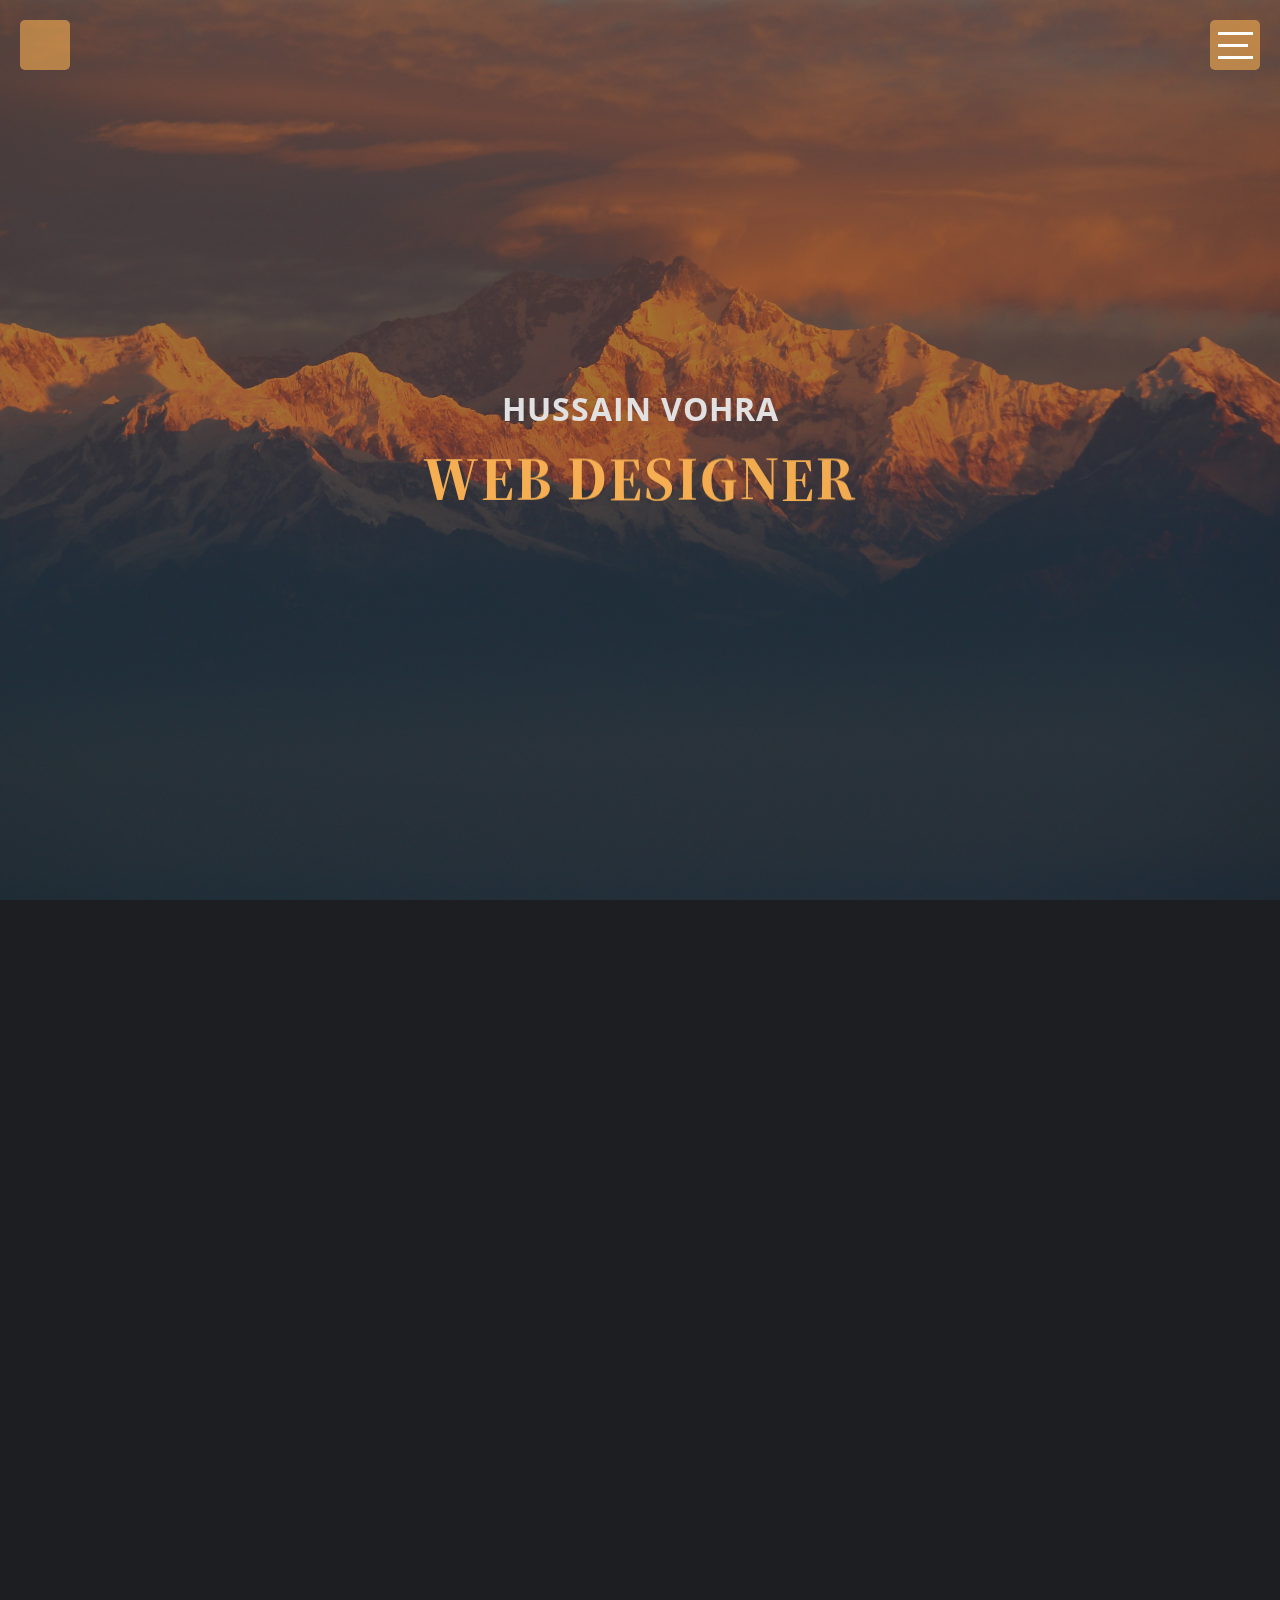
==== index.html @ 887feb40 "Update index.html" ====
<!DOCTYPE html>
<html lang="en" class="no-js">

<head>

  <!--Meta Tags-->
  <meta charset="UTF-8" />
  <meta http-equiv="X-UA-Compatible" content="IE=edge" />
  <meta name="viewport" content="width=device-width, initial-scale=1.0">
  <meta name="description" content="Web Developer with over 3+ years of experience. Experienced with all stages of the development cycle for dynamic web projects." />
  <meta name="keywords" content="web developer, app developer" />
  <meta name="author" content="cosmos-themes" />

  <!--Page Title-->
  <title>Hussain Vohra - Professional Web Developer and Designer</title>

  <!--Plugins Css-->
  <link rel="stylesheet" type="text/css" href="css/plugins.css" />
  <!--Main Styles Css-->
  <link rel="stylesheet" type="text/css" href="css/style.css" />
  <!--Color Css-->
  <link rel="stylesheet" type="text/css" href="css/tan-color.css" />

  <!--Modernizr Js-->
  <script src="js/modernizr.js"></script>

  <!--Favicons-->
  <link rel="shortcut icon" href="img/favicon-02.png" type="image/x-icon">

</head>

<body>

  <!--Preloader Start-->
  <!-- <div class="preloader">
    <div class="loading-text">
      <span class="loading-text-words" data-preloader="L">L</span>
      <span class="loading-text-words" data-preloader="O">O</span>
      <span class="loading-text-words" data-preloader="A">A</span>
      <span class="loading-text-words" data-preloader="D">D</span>
      <span class="loading-text-words" data-preloader="I">I</span>
      <span class="loading-text-words" data-preloader="N">N</span>
      <span class="loading-text-words" data-preloader="G">G</span>
    </div>
  </div> -->
  <!--Preloader End-->

  <!-- Header Start -->
  <header>

    <!-- logo -->
    <a class="logo" href="#home"><img src="img/favicon-02.png" alt=""></a>

    <!-- navigation button -->
    <div class="menu-button">
      <span></span>
      <span></span>
      <span></span>
    </div>

    <!-- navigation menu -->
    <nav class="nav-menu">
      <div class="nav-menu--links">
        <a class="nav-menu--link link--active" href="#home"><i class="fas fa-home"></i><span>Home</span></a>
        <a class="nav-menu--link" href="#about"><i class="fas fa-user"></i><span>About</span></a>
        <a class="nav-menu--link" href="#skills"><i class="fas fa-address-card"></i><span>Experience & Skills</span></a>
        <a class="nav-menu--link" href="#portfolio"><i class="fas fa-briefcase"></i><span>Portfolio</span></a>
        <a class="nav-menu--link" href="#blog"><i class="fas fa-book"></i><span>Blog</span></a>
        <a class="nav-menu--link" href="#contact"><i class="fas fa-envelope"></i><span>Contact</span></a>
      </div>

      <!-- social links -->
      <div class="social-links">
        <a class="social-link" href="#">
          <i class="fab fa-twitter"></i>
        </a>
        <a class="social-link" href="#">
          <i class="fab fa-facebook-f"></i>
        </a>
        <a class="social-link" href="#">
          <i class="fab fa-linkedin-in"></i>
        </a>
        <a class="social-link" href="#">
          <i class="fab fa-youtube"></i>
        </a>
      </div>

      <!-- copyright text -->
      <div class="copy">
        <p>Copyright &copy; 2021 Hussain Vohra, All rights Reserved.</p>
      </div>

    </nav>

  </header>
  <!-- Header End -->


  <!-- Pages Stack Start -->
  <div id="main" class="pages-stack">

    <!--Banner Page Start-->
    <section id="home"  class="page section-home" style="background-image: url('img/background/bg-img.jpg');">
      <div class="banner-text">
        <!-- <div class="profile-img">
          <img src="img/profile-img.jpg" alt="Hussain Vohra">
        </div> -->

        <h4>Hussain Vohra</h4>

        <div class="text-slideshow" data-effect="fx3">
          <div class="text-slide text-slide--current"><h2 class="animate-title">Web Developer</h2></div>
          <div class="text-slide"><h2 class="animate-title">Web Designer</h2></div>
          <div class="text-slide"><h2 class="animate-title">UI/UX Designer</h2></div>
          <div class="text-slide"><h2 class="animate-title">App Developer</h2></div>
        </div>

      </div>
    </section>
    <!--Banner Page End-->

    <!--About Page Start-->
    <section id="about" class="page section-about">
      <div class="container">

        <div class="page-heading">
          <h2 data-shadow="About">About</h2>
        </div>

        <!--About Info Section Start-->
        <div class="row about-info mb-60">
          <div class="col-lg-5">

            <!-- about image -->
            <div class="about-img">
              <img src="img/about-img.jpg" alt="">
            </div>

          </div>

          <div class="col-lg-7">
            <h3 class="mb-20">Web Designer & Developer</h3>
            <p>Hello! I’m <strong>Hussain Vohra</strong>. Web Developer with over 3+ years of experience. Experienced with all stages of the development cycle for dynamic web projects. Having an in-depth knowledge including advanced <strong>HTML5, CSS3, JavaScript, jQuery, Angular JS</strong>. I aim to make a difference through my creative solution.</p>

            <div class="row mb-20">
              <div class="col-sm-6">
                <!-- about list -->
                <ul class="about-list">
                  <li> <span class="title">Name</span> <span class="value">Hussain Vohra</span> </li>
                  <li> <span class="title">Age</span> <span class="value">25 Years</span> </li>
                  <li> <span class="title">Email</span> <span class="value">hussaink.vohra@gmail.com</span> </li>
                </ul>
              </div>
              <div class="col-sm-6">
                <!-- about list -->
                <ul class="about-list">
                  <li> <span class="title">Phone</span> <span class="value">+91 86556 10395</span> </li>
                  <li> <span class="title">Address</span> <span class="value">Mumbai, Maharashtra, India</span> </li>
                  <li> <span class="title">Freelance</span> <span class="value">Available</span> </li>
                </ul>
              </div>
            </div>

            <div class="row">
              <div class="col-md-12">
                <!-- resume button -->
                <div class="resume-button">
                  <a class="main-btn" href="#/contact">Hire Me</a>
                </div>
              </div>
            </div>

          </div>
        </div>
        <!--About Info Section End-->

        <!--Services Section Start-->
        <div class="row services mb-20">
          <div class="col-md-12">
            <div class="sub-heading">
              <h3 >Services</h3>
            </div>
          </div>

          <!--service item-->
          <div class="col-lg-6 col-sm-6">
            <div class="service-item">
              <i class="icon-desktop"></i>
              <h4 class="title">Web Development</h4>
              <p>Keeping in mind how your website would prove to be the crux of your growing business, the best web design solutions are provided to you. You will be delivered an amazing user experience by analysing your business requirements and client profiles. I am proficient in making responsive websites (layout adapts to various devices), crisp and compelling content (it includes imagery, iconography, layouts and text – Copy, tags, SEO etc. and designs).</p>
            </div>
          </div>

          <!--service item-->
          <div class="col-lg-6 col-sm-6">
            <div class="service-item">
              <i class="icon-tools"></i>
              <h4 class="title">App Development</h4>
              <p>Your customers are seeking to make hassle-free transactions while dealing with your business. It is inconvenient to keep contacting the customer representative for every petty issue. A well-built app will drastically reduce such inconvenience faced by your customers. This is another way of providing your customer with a one-stop solution for their requirement. All requirements are catered to simply on a single click using their devices.</p>
            </div>
          </div>

          <!--service item-->
          <div class="col-lg-6 col-sm-6">
            <div class="service-item">
              <i class="icon-paintbrush"></i>
              <h4 class="title">Graphics Design</h4>
              <p>While it is true that strategically developed copy forms the basis of designing different media for your brand, visually effective designs also act complementary to the content produced. Your brand needs creatives that are self-explanatory. Different tools are used to generate such creatives that cater to different media required for your marketing communications. A strategically developed design helps your client relate to what is being conveyed and can help them in their decision-making.</p>
            </div>
          </div>

          <!--service item-->
          <div class="col-lg-6 col-sm-6">
            <div class="service-item">
              <i class="icon-lightbulb"></i>
              <h4 class="title">Support</h4>
              <p>You will be provided with involuntary support for any project you would want to partner with us.</p>
            </div>
          </div>

        </div>
        <!--Services Section End-->

        <!--Testimonials Section Start-->
        <div class="row testimonials mb-60">

          <div class="col-md-12">
            <div class="sub-heading">
              <h3>Testimonials</h3>
            </div>
          </div>

          <!--testimonials list-->
          <div class="owl-carousel owl-theme">
            <!--testimonial item-->
            <div class="testimonial-item">
              <div class="description">
                <p>Lorem ipsum dolor sit amet, consectetur adipiscing elit. Vivamus ipsum augue, lacinia vel arcu condimentum, dictum tristique sem. Nam enim neque, mattis ut fermentum vitae, venenatis id tortor. Sed consectetur tortor ut arcu pharetra faucibus. In tristique sollicitudin mi ac congue. Praesent efficitur feugiat nisl.</p>
              </div>
              <div class="testimonial-review">
                <img src="img/testimonials/author-1.jpg" alt="">
                <h3 class="testimonial-title">
                  williamson
                  <small>Web Developer</small>
                </h3>
                <ul class="rating">
                  <li><i class="fas fa-star"></i></li>
                  <li><i class="fas fa-star"></i></li>
                  <li><i class="fas fa-star"></i></li>
                  <li><i class="fas fa-star"></i></li>
                  <li><i class="fas fa-star-half"></i></li>
                </ul>
              </div>
            </div>

            <!--testimonial item-->
            <div class="testimonial-item">
              <div class="description">
                <p>Lorem ipsum dolor sit amet, consectetur adipiscing elit. Vivamus ipsum augue, lacinia vel arcu condimentum, dictum tristique sem. Nam enim neque, mattis ut fermentum vitae, venenatis id tortor. Sed consectetur tortor ut arcu pharetra faucibus. In tristique sollicitudin mi ac congue. Praesent efficitur feugiat nisl.</p>
              </div>
              <div class="testimonial-review">
                <img src="img/testimonials/author-2.jpg" alt="">
                <h3 class="testimonial-title">
                  kristiana
                  <small>Web Designer</small>
                </h3>
                <ul class="rating">
                  <li><i class="fas fa-star"></i></li>
                  <li><i class="fas fa-star"></i></li>
                  <li><i class="fas fa-star"></i></li>
                  <li><i class="fas fa-star"></i></li>
                  <li><i class="fas fa-star"></i></li>
                </ul>
              </div>
            </div>

            <!--testimonial item-->
            <div class="testimonial-item">
              <div class="description">
                <p>Lorem ipsum dolor sit amet, consectetur adipiscing elit. Vivamus ipsum augue, lacinia vel arcu condimentum, dictum tristique sem. Nam enim neque, mattis ut fermentum vitae, venenatis id tortor. Sed consectetur tortor ut arcu pharetra faucibus. In tristique sollicitudin mi ac congue. Praesent efficitur feugiat nisl.</p>
              </div>
              <div class="testimonial-review">
                <img src="img/testimonials/author-3.jpg" alt="">
                <h3 class="testimonial-title">
                  Steve Thomas
                  <small>Web Developer</small>
                </h3>
                <ul class="rating">
                  <li><i class="fas fa-star"></i></li>
                  <li><i class="fas fa-star"></i></li>
                  <li><i class="fas fa-star"></i></li>
                  <li><i class="fas fa-star"></i></li>
                </ul>
              </div>
            </div>

          </div>

        </div>
        <!--Testimonial Section End-->

        <!--Clients Logo Section Start-->
        <div class="row clients mb-50">
          <div class="col-md-12">
            <div class="sub-heading">
              <h3>Clients</h3>
            </div>
          </div>

          <div class="owl-carousel owl-theme">

            <!--client logo-->
            <div class="client-logo">
              <a href="#">
                <img src="img/clients/client-01.png" alt="">
              </a>
            </div>

            <!--client logo-->
            <div class="client-logo">
              <a href="#">
                <img src="img/clients/client-02.png" alt="">
              </a>
            </div>

            <!--client logo-->
            <div class="client-logo">
              <a href="#">
                <img src="img/clients/client-03.png" alt="">
              </a>
            </div>

            <!--client logo-->
            <div class="client-logo">
              <a href="#">
                <img src="img/clients/client-04.png" alt="">
              </a>
            </div>

            <!--client logo-->
            <div class="client-logo">
              <a href="#">
                <img src="img/clients/client-05.png" alt="">
              </a>
            </div>

            <!--client logo-->
            <div class="client-logo">
              <a href="#">
                <img src="img/clients/client-06.png" alt="">
              </a>
            </div>

            <!--client logo-->
            <div class="client-logo">
              <a href="#">
                <img src="img/clients/client-07.png" alt="">
              </a>
            </div>

            <!--client logo-->
            <div class="client-logo">
              <a href="#">
                <img src="img/clients/client-08.png" alt="">
              </a>
            </div>

            <!--client logo-->
            <div class="client-logo">
              <a href="#">
                <img src="img/clients/client-09.png" alt="">
              </a>
            </div>

          </div>

        </div>
        <!--Clients Logo Section End-->

      </div>
    </section>
    <!--About Section End-->

    <!--Resume Page Start-->
    <section id="skills" class="page section-resume">
      <div class="container">
        <div class="row">
          <div class="col-md-12">
            <div class="page-heading">
              <h2 data-shadow="Experience">Experience & Skills</h2>
            </div>
          </div>
        </div>

        <div class="row mb-10">

          <div class="col-lg-12">
            <div class="sub-heading">
              <h3>Experience</h3>
            </div>
          </div>

          <!--Experience Column Start-->
          <div class="col-lg-6">

            <!--experience timeline start-->
            <ul class="experience timeline">

              <!--timeline item-->
              <li class="event">
                <h4>Email Web Developer</h4>
                <h5>
                  <span class="date">2020-Present</span>
                  <span class="company">Accenture, Mumbai, India</span>
                </h5>
                <p>Working as a Email - Web Developer where I create emails for different clients for Accenture using HTML, CSS and inhouse CMS tool.</p>
              </li>

              <!--timeline item-->
              <li class="event">
                <h4>Web Developer / Designer</h4>
                <h5>
                  <span class="date">2019-2020</span>
                  <span class="company">Global I Web, Mumbai, India</span>
                </h5>
                <p>Worked as a Web Developer / Designer, where I created websites for different clients based on their niches. Worked on different CMS platforms like, WordPress, Opencart, Shopify.</p>
              </li>
            </ul>
            <!--experience timeline end-->

          </div>
          <!--Experience Column End-->

          <!--Education Column Start-->
          <div class="col-lg-6">

            <!--experience timeline start-->
            <ul class="experience timeline">

              <!--timeline item-->
              <li class="event">
                <h4>Web Developer</h4>
                <h5>
                  <span class="date">2018-2019</span>
                  <span class="company">Social Birbal, Mumbai, India</span>
                </h5>
                <p>Worked as a Web Developer / Social Media Strategist, where I used to handle social media profiles, and strategize different ideas on promoting client business. Created different graphics and banners for clients social media and website as well.</p>
              </li>

              <!--timeline item-->
              <li class="event">
                <h4>Social Media Strategist</h4>
                <h5>
                  <span class="date">2017-2018</span>
                  <span class="company">ByteTag, Mumbai, India</span>
                </h5>
                <p>Worked as a Social Media Strategist, where I used to handle social media profiles, and strategize different ideas on promoting client business. Created different social media creatives, provide content ideas, upload creatives on social media platforms as well.</p>
              </li>
            </ul>
            <!--experience timeline end-->

          </div>
          <!--Education Column End-->
        </div>

        <!--Skills Row Start-->
        <div class="row">
          <div class="col-md-12">
            <div class="sub-heading">
              <h3 >Skills</h3>
            </div>
          </div>

          <!-- Design Skills Column Start -->
          <div class="col-lg-6 skills">

            <!--skill item-->
            <div class="skill-item">
              <h4 class="progress-title">Adobe Illustrator</h4>

              <div class="progress">
                <div class="progress-bar" style="width:75%">
                  <div class="progress-value">75%</div>
                </div>
              </div>
            </div>

            <!--skill item-->
            <div class="skill-item">
              <h4 class="progress-title">Adobe Photoshop</h4>
              <div class="progress">
                <div class="progress-bar" style="width:60%">
                  <div class="progress-value">60%</div>
                </div>
              </div>
            </div>

            <!--skill item-->
            <div class="skill-item">
              <h4 class="progress-title">Adobe XD</h4>
              <div class="progress">
                <div class="progress-bar" style="width:30%">
                  <div class="progress-value">30%</div>
                </div>
              </div>
            </div>

            <!--skill item-->
            <div class="skill-item">
              <h4 class="progress-title">Bootstrap</h4>
              <div class="progress">
                <div class="progress-bar" style="width:95%">
                  <div class="progress-value">95%</div>
                </div>
              </div>
            </div>

            <!--skill item-->
            <div class="skill-item">
              <h4 class="progress-title">CMS Platforms</h4>
              <div class="progress">
                <div class="progress-bar" style="width:80%">
                  <div class="progress-value">80%</div>
                </div>
              </div>
            </div>


          </div>
          <!-- Design Skills Column End -->

          <!-- Coding Skills Column Start -->
          <div class="col-lg-6 skills">

            <!--skill item-->
            <div class="skill-item">
              <h4 class="progress-title">HTML5</h4>
              <div class="progress">
                <div class="progress-bar" style="width:95%">
                  <div class="progress-value">95%</div>
                </div>
              </div>
            </div>

            <!--skill item-->
            <div class="skill-item">
              <h4 class="progress-title">CSS3</h4>
              <div class="progress">
                <div class="progress-bar" style="width:95%">
                  <div class="progress-value">95%</div>
                </div>
              </div>
            </div>

            <!--skill item-->
            <div class="skill-item">
              <h4 class="progress-title">Javascript</h4>
              <div class="progress">
                <div class="progress-bar" style="width:72%">
                  <div class="progress-value">72%</div>
                </div>
              </div>
            </div>

            <!--skill item-->
            <div class="skill-item">
              <h4 class="progress-title">Node JS</h4>
              <div class="progress">
                <div class="progress-bar" style="width:65%">
                  <div class="progress-value">65%</div>
                </div>
              </div>
            </div>

            <!--skill item-->
            <div class="skill-item">
              <h4 class="progress-title">Android Studio</h4>
              <div class="progress">
                <div class="progress-bar" style="width:65%">
                  <div class="progress-value">65%</div>
                </div>
              </div>
            </div>

          </div>
          <!-- Coding Skills Column End -->

        </div>
        <!--Skills Row End-->

      </div>
    </section>
    <!--Resume Page End-->

    <!--Portfolio Page Start-->
    <section id="portfolio" class="page section-portfolio">
      <div class="container">
        <div class="row">
          <div class="col-md-12">
            <div class="page-heading">
              <h2 data-shadow="Portfolio">Portfolio</h2>
            </div>
          </div>
        </div>

        <div class="row">
          <!--portfolio filters-->
          <div class="col-md-12 portfolio-filter">
            <ul>
              <li class="active" data-filter="*">All</li>
              <li data-filter=".html">HTML</li>
              <li data-filter=".wordpress">Wordpress</li>
              <li data-filter=".opencart">Opencart</li>
              <li data-filter=".shopify">Shopify</li>
            </ul>
          </div>
        </div>


        <div class="row portfolio-items mb-30">

          <!--portfolio item-->
          <div class="item col-lg-4 col-sm-6 shopify">
            <figure>
              <img src="img/portfolio/TeeClap-01.png" alt="">

              <a class="blog-item" href="teeclap-portfolio.html" target="_blank">
                <figcaption>
                  <h3>TeeClap</h3>
                  <p>Shopify</p>
                  <i class="fas fa-image"></i>
                </figcaption>
              </a>
            </figure>
          </div>

          <!--portfolio item-->
          <div class="item col-lg-4 col-sm-6 wordpress">
            <figure>
              <img src="img/portfolio/Autobarn_Single.png" alt="">

              <figcaption>
                <h3>Autobarn</h3>
                <p>WordPress</p>
                <i class="fas fa-image"></i>
                <a class="image-link" href="img/portfolio/Autobarn_Single.png">View More</a>
              </figcaption>

            </figure>
          </div>

          <!--portfolio item-->
          <div class="item col-lg-4 col-sm-6 html">
            <figure>
              <img src="img/portfolio/A-to-Z-Groups_Single.png" alt="">

              <figcaption>
                <h3>A to Z Groups</h3>
                <p>HTML</p>
                <i class="fas fa-image"></i>
                <a class="image-link" href="img/portfolio/A-to-Z-Groups_Single.png">View More</a>
              </figcaption>

            </figure>
          </div>

          <!--portfolio item-->
          <div class="item col-lg-4 col-sm-6 html">
            <figure>
              <img src="img/portfolio/Laptop-Pune_Single.png" alt="">

              <figcaption>
                <h3>Laptop Pune</h3>
                <p>HTML</p>
                <i class="fas fa-image"></i>
                <a class="image-link" href="img/portfolio/Laptop-Pune_Single.png">View More</a>
              </figcaption>

            </figure>
          </div>

          <!--portfolio item-->
          <div class="item col-lg-4 col-sm-6 opencart">
            <figure>
              <img src="img/portfolio/YourEditingTeam_Single.png" alt="">

              <figcaption>
                <h3>Your Editing Team</h3>
                <p>Opencart</p>
                <i class="fas fa-image"></i>
                <a class="image-link" href="img/portfolio/YourEditingTeam_Single.png">View More</a>
              </figcaption>

            </figure>
          </div>

          <!--portfolio item-->
          <div class="item col-lg-4 col-sm-6 opencart">
            <figure>
              <img src="img/portfolio/Riddhi-Enterprises_Single.png" alt="">

              <figcaption>
                <h3>Riddhi Enterprises</h3>
                <p>Opencart</p>
                <i class="fas fa-image"></i>
                <a class="image-link" href="img/portfolio/Riddhi-Enterprises_Single.png">View More</a>
              </figcaption>

            </figure>
          </div>

          <!--portfolio item-->
          <div class="item col-lg-4 col-sm-6 wordpress">
            <figure>
              <img src="img/portfolio/Walls-n-Floors_Single.png" alt="">

              <figcaption>
                <h3>Wall & Floors</h3>
                <p>Wordpress</p>
                <i class="fas fa-image"></i>
                <a class="image-link" href="img/portfolio/Walls-n-Floors_Single.png">View More</a>
              </figcaption>

            </figure>
          </div>

          <!--portfolio item-->
          <div class="item col-lg-4 col-sm-6 html">
            <figure>
              <img src="img/portfolio/Laptop-Bangalore_Single.png" alt="">
              <figcaption>
                <h3>Laptop Bangalore</h3>
                <p>HTML</p>
                <i class="fas fa-image"></i>
                <a class="image-link" href="img/portfolio/Laptop-Bangalore_Single.png">View More</a>
              </figcaption>
            </figure>
          </div>

          <!--portfolio item-->
          <div class="item col-lg-4 col-sm-6 wordpress">
            <figure>
              <img src="img/portfolio/Elmira-Enterprises_Single.png" alt="">
              <figcaption>
                <h3>Elmira Enterprises</h3>
                <p>WordPress</p>
                <i class="fas fa-image"></i>
                <a class="image-link" href="img/portfolio/Elmira-Enterprises_Single.png">View More</a>
              </figcaption>
            </figure>
          </div>

          <!--portfolio item-->
          <div class="item col-lg-4 col-sm-6 wordpress">
            <figure>
              <img src="img/portfolio/Belzo-TV_Single.png" alt="">
              <figcaption>
                <h3>Belzo TV</h3>
                <p>WordPress</p>
                <i class="fas fa-image"></i>
                <a class="image-link" href="img/portfolio/Belzo-TV_Single.png">View More</a>
              </figcaption>
            </figure>
          </div>

        </div>
      </div>
    </section>
    <!--Portfolio Page End-->

    <!--Blog Page Start-->
    <section id="blog" class="page section-blog">
      <div class="container">
        <div class="row">
          <div class="col-md-12">
            <div class="page-heading">
              <h2 data-shadow="Blogs">Blogs</h2>
            </div>
          </div>
        </div>

        <div class="row blogs-container">

          <div class="col-lg-4 col-md-6">
            <!--blog item-->
            <a class="blog-item" href="single-blog.html">

              <div class="post-img">
                <img src="img/blogs/img-1.jpg" alt="">
              </div>

              <div class="post-content">
                <span class="cat">Travel</span>
                <h3 class="title">Explore the Pacific Northwest</h3>
                <div class="meta">
                  <span class="date">Posted On March 8, 2015</span>
                </div>
              </div>
            </a>

          </div>

          <div class="col-lg-4 col-md-6">
            <!--blog item-->
            <a class="blog-item" href="single-blog.html">

              <div class="post-img">
                <img src="img/blogs/img-2.jpg" alt="">
              </div>

              <div class="post-content">

                <span class="cat">Travel</span>
                <h3 class="title">Explore the Pacific Northwest</h3>
                <div class="meta">
                  <span class="date">Posted On March 8, 2015</span>
                </div>

              </div>
            </a>

          </div>

          <div class="col-lg-4 col-md-6">
            <!--blog item-->
            <a class="blog-item" href="single-blog.html">

              <div class="post-img">
                <img src="img/blogs/img-3.jpg" alt="">
              </div>

              <div class="post-content">

                <span class="cat">Travel</span>
                <h3 class="title">Explore the Pacific Northwest</h3>
                <div class="meta">
                  <span class="date">Posted On March 8, 2015</span>
                </div>

              </div>
            </a>

          </div>

          <div class="col-lg-4 col-md-6">
            <!--blog item-->
            <a class="blog-item" href="single-blog.html">

              <div class="post-img">
                <img src="img/blogs/img-4.jpg" alt="">
              </div>

              <div class="post-content">

                <span class="cat">Travel</span>
                <h3 class="title">Explore the Pacific Northwest</h3>
                <div class="meta">
                  <span class="date">Posted On March 8, 2015</span>
                </div>

              </div>
            </a>

          </div>

          <div class="col-lg-4 col-md-6">
            <!--blog item-->
            <a class="blog-item" href="single-blog.html">

              <div class="post-img">
                <img src="img/blogs/img-5.jpg" alt="">
              </div>

              <div class="post-content">

                <span class="cat">Travel</span>
                <h3 class="title">Explore the Pacific Northwest</h3>
                <div class="meta">
                  <span class="date">Posted On March 8, 2015</span>
                </div>

              </div>
            </a>

          </div>

          <div class="col-lg-4 col-md-6">
            <!--blog item-->
            <a class="blog-item" href="single-blog.html">

              <div class="post-img">
                <img src="img/blogs/img-6.jpg" alt="">
              </div>

              <div class="post-content">

                <span class="cat">Travel</span>
                <h3 class="title">Explore the Pacific Northwest</h3>
                <div class="meta">
                  <span class="date">Posted On March 8, 2015</span>
                </div>

              </div>
            </a>

          </div>

        </div>

      </div>
    </section>
    <!--Blog Page End-->

    <!--Contact Page Start-->
    <section id="contact"  class="page section-contact">
      <div class="container">
        <div class="row">
          <div class="col-md-12">
            <div class="page-heading">
              <h2 data-shadow="Contact">Contact</h2>
            </div>
          </div>
        </div>

        <div class="row">
          <!--Contact Information Column Start-->
          <div class="col-lg-6 contact-detail">
            <div class="sub-heading mb-20">
              <h3>Get In Touch</h3>
            </div>
            <p>For more information on any of our services or to talk about how we may be able to help you, please get in touch with us using the form opposite. Or you can call and follow our social media.</p>
            <ul class="contact-info">
              <li class="phone">
                <span class="title">Phone</span><span class="value">+91 86556 10395</span>
              </li>
              <li class="address">
                <span class="title">Address</span><span class="value">Mumbai, Maharashtra, India</span>
              </li>
              <li class="email">
                <span class="title">E-mail</span><span class="value">hussaink.vohra@gmail.com</span>
              </li>
            </ul>

            <!--social media icons-->
            <div class="social-media">
              <h4>Follow</h4>
              <div class="social-media-icons">
                <a href="#"><i class="fab fa-facebook"></i></a>
                <a href="#"><i class="fab fa-instagram"></i></a>
                <a href="#"><i class="fab fa-linkedin"></i></a>
              </div>
            </div>
          </div>
          <!--Contact Information Column End-->


          <!--Contact Form Column Start-->
          <div class="col-lg-6">
            <form id="contact-form" method="POST" action="https://formspree.io/f/xvodnpry">
              <!--input field-->
              <div class="input">
                <input class="input-field cf-validate" id="cf-name" type="text" name="name" placeholder="Your Name"/>
              </div>

              <!--input field-->
              <div class="input">
                <input class="input-field cf-validate" id="cf-email" type="text" name="email" placeholder="Your Email"/>
              </div>

              <!--input field-->
              <div class="input">
                <textarea class="input-field cf-validate" id="cf-message" name="message" rows="5" placeholder="Message"></textarea>
              </div>

              <div class="alert-container col-md-12"></div>

              <!--submit button-->
              <div class="submit-button text-center">
                <button class="main-btn" id="cf-submit">Send Message</button>
              </div>

            </form>
          </div>
          <!--Contact Form Column End-->

        </div>

        <!--Google Map Row Start-->
        <div class="row">
          <div class="col-md-12 google-map">
            <iframe src="https://www.google.com/maps/embed?pb=!1m18!1m12!1m3!1d3766.111983162401!2d72.87375141490428!3d19.277495786972672!2m3!1f0!2f0!3f0!3m2!1i1024!2i768!4f13.1!3m3!1m2!1s0x0%3A0x2970c89d0e5d1e9f!2sHussain%20Vohra%20-%20Professional%20Web%20Developer%20%2F%20Designer!5e0!3m2!1sen!2sin!4v1634375829910!5m2!1sen!2sin" width="1110" height="400" style="border:0;" allowfullscreen="" loading="lazy"></iframe>
          </div>
        </div>
        <!--Google Map Row End-->

      </div>
    </section>
    <!--Contact Page End-->

  </div>
  <!-- /pages-stack -->

  <!--Jquery JS-->
  <script src="js/jquery.min.js"></script>
  <!--Plugins JS-->
  <script src="js/plugins.min.js"></script>
  <!--Google Map Api-->
  <script src="https://maps.google.com/maps/api/js?sensor=false"></script>
  <!--Site Main JS-->
  <script src="js/main.js"></script>

</body>
</html>
---- css/plugins.css ----
/*********````********************************************************************
  ____                                  _____ _
 / ___|___  ___ _ __ ___   ___  ___    |_   _| |__   ___ _ __ ___   ___  ___
| |   / _ \/ __| '_ ` _ \ / _ \/ __|_____| | | '_ \ / _ \ '_ ` _ \ / _ \/ __|
| |__| (_) \__ \ | | | | | (_) \__ \_____| | | | | |  __/ | | | | |  __/\__ \
 \____\___/|___/_| |_| |_|\___/|___/     |_| |_| |_|\___|_| |_| |_|\___||___/

******************************************************************************/


/************ Plugins CSS  **************************************

    Template Name: Clarks - Vcard Template
    Author: cosmos-themes
    Envato Profile: https://themeforest.net/user/cosmos-themes
    version: 1.0
    Copyright: 2019

****************************************************************/

@import url("plugins/bootstrap.css");
@import url("plugins/fontawesome.css");
@import url("plugins/et-line.css");
@import url("plugins/simplebar.css");
@import url("plugins/owl.carousel.min.css");
@import url("plugins/owl.theme.default.min.css");
@import url("plugins/magnific-popup.css");
---- css/style.css ----
/*******************************************************************************
  ____                                  _____ _
 / ___|___  ___ _ __ ___   ___  ___    |_   _| |__   ___ _ __ ___   ___  ___
| |   / _ \/ __| '_ ` _ \ / _ \/ __|_____| | | '_ \ / _ \ '_ ` _ \ / _ \/ __|
| |__| (_) \__ \ | | | | | (_) \__ \_____| | | | | |  __/ | | | | |  __/\__ \
 \____\___/|___/_| |_| |_|\___/|___/     |_| |_| |_|\___|_| |_| |_|\___||___/

******************************************************************************/


/************ CSS Styles **************************************

    Template Name: Clarks - Vcard Template
    Author: cosmos-themes
    Envato Profile: https://themeforest.net/user/cosmos-themes
    version: 1.0
    Copyright: 2019

****************************************************************/


/*************************************

        Table of Content

        1. Body and Core Css
        2. Helper
        3. Layout
        4. Home Section
        5. About Section
        6. Resume Section
        7. Portfolio Section
        8. Blogs Section
        9. Contact Section
        10. Blog Page Css
        11. Mobile Responsive Css

**************************************/


/*======== 1. Body and Core Css ========*/

@import url("https://fonts.googleapis.com/css?family=Open+Sans:400,600,700");
@import url("https://fonts.googleapis.com/css?family=Source+Serif+Pro:400,600,700");
* {
	-webkit-box-sizing: border-box;
	box-sizing: border-box;
	padding: 0;
	margin: 0;
	list-style: none !important;
	outline: none !important;
}

*:after,
*:before {
	-webkit-box-sizing: border-box;
	box-sizing: border-box;
}

h1,
h2,
h3,
h4,
h5,
h6 {
	margin: 0;
	padding: 0;
}

i,
em {
	font-style: normal;
}

a:hover {
	text-decoration: none;
}

html,
body {
	overflow: hidden;
	height: 100vh;
}

body {
	font-family: "Open Sans", sans-serif;
	font-size: 16px;
	line-height: 1.65;
	color: #e1e1e1;
	background-color: #1d1e21;
	-webkit-font-smoothing: antialiased;
	-moz-osx-font-smoothing: grayscale;
}

h1,
h2,
h3,
h4,
h5,
h6 {
	font-family: "Source Serif Pro", serif;
	-webkit-font-smoothing: antialiased;
	-moz-osx-font-smoothing: grayscale;
}

span {
	display: inline-block;
}

p {
	line-height: 1.65;
}

img {
	width: 100%;
	height: auto;
}

a,
a:hover,
a:focus {
	color: inherit;
}

a {
	text-decoration: none;
	color: #e1e1e1;
	outline: none;
}

a:hover {
	color: #fff;
}

.mt-0 {
	margin-top: 0 !important;
}

.mt-5 {
	margin-top: 5px !important;
}

.mt-10 {
	margin-top: 10px !important;
}

.mt-15 {
	margin-top: 15px !important;
}

.mt-20 {
	margin-top: 20px !important;
}

.mt-25 {
	margin-top: 25px !important;
}

.mt-30 {
	margin-top: 30px !important;
}

.mt-35 {
	margin-top: 35px !important;
}

.mt-40 {
	margin-top: 40px !important;
}

.mt-45 {
	margin-top: 45px !important;
}

.mt-50 {
	margin-top: 50px !important;
}

.mt-55 {
	margin-top: 55px !important;
}

.mt-60 {
	margin-top: 60px !important;
}

.mt-62 {
	margin-top: 62px !important;
}

.mt-65 {
	margin-top: 65px !important;
}

.mt-70 {
	margin-top: 70px !important;
}

.mt-75 {
	margin-top: 75px !important;
}

.mt-80 {
	margin-top: 80px !important;
}

.mt-85 {
	margin-top: 85px !important;
}

.mt-90 {
	margin-top: 90px !important;
}

.mt-95 {
	margin-top: 95px !important;
}

.mt-100 {
	margin-top: 100px !important;
}


/* Custom Margin Bottom */

.mb-0 {
	margin-bottom: 0 !important;
}

.mb-5 {
	margin-bottom: 5px !important;
}

.mb-10 {
	margin-bottom: 10px !important;
}

.mb-15 {
	margin-bottom: 15px !important;
}

.mb-20 {
	margin-bottom: 20px !important;
}

.mb-25 {
	margin-bottom: 25px !important;
}

.mb-30 {
	margin-bottom: 30px !important;
}

.mb-35 {
	margin-bottom: 35px !important;
}

.mb-40 {
	margin-bottom: 40px !important;
}

.mb-45 {
	margin-bottom: 45px !important;
}

.mb-50 {
	margin-bottom: 50px !important;
}

.mb-55 {
	margin-bottom: 55px !important;
}

.mb-60 {
	margin-bottom: 60px !important;
}

.mb-62 {
	margin-bottom: 62px !important;
}

.mb-65 {
	margin-bottom: 65px !important;
}

.mb-70 {
	margin-bottom: 70px !important;
}

.mb-75 {
	margin-bottom: 75px !important;
}

.mb-80 {
	margin-bottom: 80px !important;
}

.mb-85 {
	margin-bottom: 85px !important;
}

.mb-90 {
	margin-bottom: 90px !important;
}

.mb-95 {
	margin-bottom: 95px !important;
}

.mb-100 {
	margin-bottom: 100px !important;
}

.m-0 {
	margin: 0px !important;
}


/* Custom Padding top */

.pt-0 {
	padding-top: 0 !important;
}

.pt-5 {
	padding-top: 5px !important;
}

.pt-10 {
	padding-top: 10px !important;
}

.pt-15 {
	padding-top: 15px !important;
}

.pt-20 {
	padding-top: 20px !important;
}

.pt-25 {
	padding-top: 25px !important;
}

.pt-30 {
	padding-top: 30px !important;
}

.pt-35 {
	padding-top: 35px !important;
}

.pt-40 {
	padding-top: 40px !important;
}

.pt-45 {
	padding-top: 45px !important;
}

.pt-50 {
	padding-top: 50px !important;
}

.pt-55 {
	padding-top: 55px !important;
}

.pt-60 {
	padding-top: 60px !important;
}

.pt-65 {
	padding-top: 65px !important;
}

.pt-70 {
	padding-top: 70px !important;
}

.pt-75 {
	padding-top: 75px !important;
}

.pt-80 {
	padding-top: 80px !important;
}

.pt-85 {
	padding-top: 85px !important;
}

.pt-90 {
	padding-top: 90px !important;
}

.pt-95 {
	padding-top: 95px !important;
}

.pt-100 {
	padding-top: 100px !important;
}


/* Custom Padding top */

.pb-0 {
	padding-bottom: 0 !important;
}

.pb-5 {
	padding-bottom: 5px !important;
}

.pb-10 {
	padding-bottom: 10px !important;
}

.pb-15 {
	padding-bottom: 15px !important;
}

.pb-20 {
	padding-bottom: 20px !important;
}

.pb-25 {
	padding-bottom: 25px !important;
}

.pb-30 {
	padding-bottom: 30px !important;
}

.pb-35 {
	padding-bottom: 35px !important;
}

.pb-40 {
	padding-bottom: 40px !important;
}

.pb-45 {
	padding-bottom: 45px !important;
}

.pb-50 {
	padding-bottom: 50px !important;
}

.pb-55 {
	padding-bottom: 55px !important;
}

.pb-60 {
	padding-bottom: 60px !important;
}

.pb-65 {
	padding-bottom: 65px !important;
}

.pb-70 {
	padding-bottom: 70px !important;
}

.pb-75 {
	padding-bottom: 75px !important;
}

.pb-80 {
	padding-bottom: 80px !important;
}

.pb-85 {
	padding-bottom: 85px !important;
}

.pb-90 {
	padding-bottom: 90px !important;
}

.pb-95 {
	padding-bottom: 95px !important;
}

.pb-100 {
	padding-bottom: 100px !important;
}

.p-0 {
	padding: 0 !important;
}


/*======== 2. Helper ========*/


/*Preloader*/

.preloader {
	position: fixed;
	top: 0;
	left: 0;
	width: 100%;
	height: 100%;
	background: #1d1e21;
	z-index: 9999;
}

.loading-text {
	position: absolute;
	top: 0;
	bottom: 0;
	left: 0;
	right: 0;
	margin: auto;
	text-align: center;
	width: 100%;
	height: 100px;
	line-height: 100px;
}

.loading-text span {
	display: inline-block;
	position: relative;
	overflow: hidden;
	color: #000;
	font-size: 22px;
}

.loading-text span:before {
	content: attr(data-preloader);
	position: absolute;
	top: 0;
	left: 0;
	color: #e1e1e1;
	-webkit-animation-duration: 3s;
	animation-duration: 3s;
	-webkit-animation-iteration-count: infinite;
	animation-iteration-count: infinite;
	-webkit-animation-fill-mode: backwards;
	animation-fill-mode: backwards;
	-webkit-animation-name: preload-animation;
	animation-name: preload-animation;
}

.loading-text span:nth-child(2):before {
	-webkit-animation-delay: 0.2s;
	animation-delay: 0.2s;
}

.loading-text span:nth-child(3):before {
	-webkit-animation-delay: 0.4s;
	animation-delay: 0.4s;
}

.loading-text span:nth-child(4):before {
	-webkit-animation-delay: 0.6s;
	animation-delay: 0.6s;
}

.loading-text span:nth-child(5):before {
	-webkit-animation-delay: 0.8s;
	animation-delay: 0.8s;
}

.loading-text span:nth-child(6):before {
	-webkit-animation-delay: 1s;
	animation-delay: 1s;
}

.loading-text span:nth-child(7):before {
	-webkit-animation-delay: 1.2s;
	animation-delay: 1.2s;
}

@-webkit-keyframes preload-animation {
	0%,
	100% {
		-webkit-transform: rotateY(-90deg) scale(1);
		transform: rotateY(-90deg) scale(1);
		opacity: 0;
	}
	20%,
	50% {
		-webkit-transform: rotateY(0) scale(1);
		transform: rotateY(0) scale(1);
		opacity: 1;
	}
	75% {
		-webkit-transform: rotateY(0) scale(1.2);
		transform: rotateY(0) scale(1.2);
		opacity: 0;
	}
}

@keyframes preload-animation {
	0%,
	100% {
		-webkit-transform: rotateY(-90deg) scale(1);
		transform: rotateY(-90deg) scale(1);
		opacity: 0;
	}
	20%,
	50% {
		-webkit-transform: rotateY(0) scale(1);
		transform: rotateY(0) scale(1);
		opacity: 1;
	}
	75% {
		-webkit-transform: rotateY(0) scale(1.2);
		transform: rotateY(0) scale(1.2);
		opacity: 0;
	}
}

.page-heading {
	text-align: center;
	margin-top: 60px;
	margin-bottom: 50px;
}

.page-heading h2 {
	position: relative;
	font-size: 32px;
	letter-spacing: 1px;
	text-transform: capitalize;
	font-family: "Source Serif Pro", serif;
	color: #e1e1e1;
	font-weight: 700;
	line-height: 100%;
	text-transform: uppercase;
}

.page-heading h2:before {
	position: absolute;
	content: attr(data-shadow);
	top: 50%;
	left: 50%;
	-webkit-transform: translate(-50%, -50%);
	-ms-transform: translate(-50%, -50%);
	transform: translate(-50%, -50%);
	font-size: 62px;
	text-transform: capitalize;
	z-index: -1;
	color: #e1e1e1;
	font-weight: 700;
	opacity: .04;
	text-transform: uppercase;
}

.sub-heading {
	margin-bottom: 40px;
	text-align: center;
	overflow: hidden;
}

.sub-heading h3 {
	color: #e1e1e1;
	font-weight: 600;
	font-size: 28px;
	display: inline-block;
	position: relative;
	padding-bottom: 5px;
}

.sub-heading h3:before {
	content: " ";
	background: cyan;
	height: 4px;
	position: absolute;
	bottom: 0%;
	left: 50%;
	width: 50px;
	-webkit-border-radius: 2px;
	border-radius: 2px;
	-webkit-transform: translateX(-50%);
	-ms-transform: translateX(-50%);
	transform: translateX(-50%);
}

.main-btn {
	text-transform: uppercase;
	font-size: 16px;
	font-weight: 600;
	display: inline-block;
	position: relative;
	text-align: center;
	color: #e1e1e1;
	border: 2px solid #e1e1e1;
	-webkit-border-radius: 5px;
	border-radius: 5px;
	background-color: transparent;
	cursor: pointer;
	line-height: 40px;
	padding-left: 20px;
	padding-right: 20px;
	-webkit-transition: all .2s ease-in;
	-o-transition: all .2s ease-in;
	transition: all .2s ease-in;
}

.main-btn:hover {
	color: #1d1e21;
}

blockquote {
	font-size: 18px;
	border-left: 4px solid #e1e1e1;
	font-style: italic;
	padding-left: 20px;
	margin: 40px 0;
	font-weight: 500;
}


/*Forms*/

form {
	-webkit-box-shadow: 0 0 30px rgba(0, 0, 0, 0.2);
	box-shadow: 0 0 30px rgba(0, 0, 0, 0.2);
	-webkit-border-radius: 5px;
	border-radius: 5px;
	padding: 38px;
}

form .input-field {
	width: 100%;
	background-color: transparent;
	border: none;
	border-bottom: 2px solid rgba(255, 255, 255, 0.1);
	margin-bottom: 20px;
	padding-bottom: 10px;
	color: #e1e1e1;
	resize: none;
}

form .input-field.cf-error {
	border-color: #aa0000;
}

form .input-field:focus {
	border-color: #fff;
}

form .input-field.input--filled {
	border-color: #fff;
}

#contact-form .alert-container {
	text-align: center;
}

#contact-form .alert-container .alert {
	-webkit-border-radius: 0;
	border-radius: 0;
}


/*======== 3. Layout ========*/


/*Pages Navigation*/

header .nav-menu {
    text-align: center;
    position: absolute;
    top: 0;
    left: 0;
    width: 100%;
    height: 47vh;
    padding: 5vh;
    pointer-events: none;
    opacity: 0;
    background: transparent;
    -webkit-transition: opacity 1.2s, -webkit-transform 1.2s;
    transition: opacity 1.2s, -webkit-transform 1.2s;
    -o-transition: transform 1.2s, opacity 1.2s;
    transition: transform 1.2s, opacity 1.2s;
    transition: transform 1.2s, opacity 1.2s, -webkit-transform 1.2s;
    -webkit-transition-timing-function: cubic-bezier(0.2, 1, 0.3, 1);
    -o-transition-timing-function: cubic-bezier(0.2, 1, 0.3, 1);
    transition-timing-function: cubic-bezier(0.2, 1, 0.3, 1);
    -webkit-transform: translate3d(0, 150px, 0);
    transform: translate3d(0, 150px, 0);
}

header .nav-menu.nav-menu--open {
    pointer-events: auto;
    opacity: 1;
    -webkit-transform: translate3d(0, 0, 0);
    transform: translate3d(0, 0, 0);
}

header .nav-menu.nav-menu--open .social-links {
    opacity: 1;
    -webkit-transition-delay: 0.35s;
    -o-transition-delay: 0.35s;
    transition-delay: 0.35s;
    -webkit-transform: translate3d(0, 0, 0);
    transform: translate3d(0, 0, 0);
}

header .nav-menu.nav-menu--open .copy {
    opacity: 1;
    -webkit-transition-delay: 0.65s;
    -o-transition-delay: 0.65s;
    transition-delay: 0.65s;
    -webkit-transform: translate3d(0, 0, 0);
    transform: translate3d(0, 0, 0);
}

header .nav-menu .social-links {
    opacity: 0;
    -webkit-transition: opacity 1.2s, -webkit-transform 1.2s;
    transition: opacity 1.2s, -webkit-transform 1.2s;
    -o-transition: transform 1.2s, opacity 1.2s;
    transition: transform 1.2s, opacity 1.2s;
    transition: transform 1.2s, opacity 1.2s, -webkit-transform 1.2s;
    -webkit-transition-timing-function: cubic-bezier(0.2, 1, 0.3, 1);
    -o-transition-timing-function: cubic-bezier(0.2, 1, 0.3, 1);
    transition-timing-function: cubic-bezier(0.2, 1, 0.3, 1);
    -webkit-transform: translate3d(0, 20px, 0);
    transform: translate3d(0, 20px, 0);
}

header .nav-menu .copy {
    opacity: 0;
    -webkit-transition: opacity 1.2s, -webkit-transform 1.2s;
    transition: opacity 1.2s, -webkit-transform 1.2s;
    -o-transition: transform 1.2s, opacity 1.2s;
    transition: transform 1.2s, opacity 1.2s;
    transition: transform 1.2s, opacity 1.2s, -webkit-transform 1.2s;
    -webkit-transition-timing-function: cubic-bezier(0.2, 1, 0.3, 1);
    -o-transition-timing-function: cubic-bezier(0.2, 1, 0.3, 1);
    transition-timing-function: cubic-bezier(0.2, 1, 0.3, 1);
    -webkit-transform: translate3d(0, 20px, 0);
    transform: translate3d(0, 20px, 0);
}

header .nav-menu {
	display: -webkit-box;
	display: -webkit-flex;
	display: -ms-flexbox;
	display: flex;
	-webkit-box-orient: vertical;
	-webkit-box-direction: normal;
	-webkit-flex-direction: column;
	-ms-flex-direction: column;
	flex-direction: column;
	-webkit-justify-content: space-around;
	-ms-flex-pack: distribute;
	justify-content: space-around;
}

header .nav-menu {
	text-align: center;
}

header .nav-menu .nav-menu--link {
	display: inline-block;
	padding: 0 0.2em;
	margin: 0px 15px;
	text-align: center;
	font-size: 1.2em;
	color: #888;
	position: relative;
}

header .nav-menu .nav-menu--link:hover,
header .nav-menu .nav-menu--link.link--active {
	color: #fff;
}

header .nav-menu .nav-menu--link i {
	text-align: center;
}

header .nav-menu .nav-menu--link span {
	display: block;
	text-transform: uppercase;
	letter-spacing: 1px;
	font-size: 12px;
	font-weight: 700;
	padding-top: 2px;
	line-height: 100%;
	text-align: center;
}

header .nav-menu .social-links .social-link {
	font-size: 24px;
	display: inline-block;
	margin-left: 18px;
	margin-right: 18px;
	color: #888;
}

header .nav-menu .social-links .social-link:hover {
	color: #e1e1e1;
}

header .nav-menu .copy {
	color: #888;
	font-size: 15px;
	margin-bottom: 0;
}

header .logo {
	position: absolute;
	display: block;
	z-index: 1000;
	top: 20px;
	left: 20px;
	font-size: 24px;
	font-weight: 600;
	letter-spacing: 1px;
	line-height: 1em;
	text-transform: uppercase;
	text-shadow: 0px 1px 1px black;
	color: #fff;
	height: 50px;
	width: 50px;
	overflow: hidden;
}

header .logo:before {
	content: "";
	position: absolute;
	width: 100%;
	height: 100%;
	top: 0;
	left: 0;
	background-color: #e1e1e1;
	opacity: .6;
	-webkit-border-radius: 5px;
	border-radius: 5px;
	z-index: -1;
}

header .logo span {
	position: absolute;
	top: 50%;
	left: 50%;
	-webkit-transform: translate(-50%, -50%);
	-ms-transform: translate(-50%, -50%);
	transform: translate(-50%, -50%);
}

header .menu-button {
	position: absolute;
	display: inline-block;
	top: 20px;
	right: 20px;
	height: 50px;
	width: 50px;
	z-index: 1000;
	cursor: pointer;
	padding: 10px 8px;
}

header .menu-button:before {
	content: "";
	position: absolute;
	width: 100%;
	height: 100%;
	top: 0;
	left: 0;
	background-color: #e1e1e1;
	opacity: .6;
	-webkit-border-radius: 5px;
	border-radius: 5px;
	z-index: -1;
}

header .menu-button span {
	display: block;
	position: absolute;
	height: 3px;
	width: 35px;
	background-color: #fff;
	left: 7.5px;
	-webkit-transition: -webkit-transform 300ms cubic-bezier(0.8, 0.5, 0.2, 1.4);
	transition: -webkit-transform 300ms cubic-bezier(0.8, 0.5, 0.2, 1.4);
	-o-transition: transform 300ms cubic-bezier(0.8, 0.5, 0.2, 1.4);
	transition: transform 300ms cubic-bezier(0.8, 0.5, 0.2, 1.4);
	transition: transform 300ms cubic-bezier(0.8, 0.5, 0.2, 1.4), -webkit-transform 300ms cubic-bezier(0.8, 0.5, 0.2, 1.4);
}

header .menu-button span:nth-child(1) {
	top: 12px;
	-webkit-transform-origin: 0px 0px;
	-ms-transform-origin: 0px 0px;
	transform-origin: 0px 0px;
}

header .menu-button span:nth-child(2) {
	top: 24px;
	right: 7.5px;
	width: 30px;
}

header .menu-button span:nth-child(3) {
	top: 36px;
	-webkit-transform-origin: 0% 100%;
	-ms-transform-origin: 0% 100%;
	transform-origin: 0% 100%;
}

header .menu-button.menu-button--open span:nth-child(1) {
	-webkit-transform: rotate(45deg);
	-ms-transform: rotate(45deg);
	transform: rotate(45deg);
	left: 14px;
}

header .menu-button.menu-button--open span:nth-child(2) {
	opacity: 0;
}

header .menu-button.menu-button--open span:nth-child(3) {
	-webkit-transform: rotate(-45deg);
	-ms-transform: rotate(-45deg);
	transform: rotate(-45deg);
	left: 14px;
}


/* Pages stack */

.pages-stack {
	z-index: 100;
	pointer-events: none;
	-webkit-perspective: 1200px;
	perspective: 1200px;
	-webkit-perspective-origin: 50% -50%;
	perspective-origin: 50% -50%;
	-webkit-transform-style: preserve-3d;
	transform-style: preserve-3d;
}

.pages-stack--open .page {
	cursor: pointer;
	-webkit-transition: opacity 0.45s, -webkit-transform 0.45s;
	transition: opacity 0.45s, -webkit-transform 0.45s;
	-o-transition: transform 0.45s, opacity 0.45s;
	transition: transform 0.45s, opacity 0.45s;
	transition: transform 0.45s, opacity 0.45s, -webkit-transform 0.45s;
	-webkit-transition-timing-function: cubic-bezier(0.6, 0, 0.4, 1);
	-o-transition-timing-function: cubic-bezier(0.6, 0, 0.4, 1);
	transition-timing-function: cubic-bezier(0.6, 0, 0.4, 1);
	-webkit-box-shadow: 0 -1px 10px rgba(0, 0, 0, 0.1);
	box-shadow: 0 -1px 10px rgba(0, 0, 0, 0.1);
}

.page {
	position: relative;
	z-index: 5;
	overflow: hidden;
	overflow-y: hidden;
	width: 100%;
	height: 100vh;
	pointer-events: auto;
	background: #2a2b30;
	-webkit-transform: translateZ(0);
	transform: translateZ(0);
}

.page--inactive {
	position: absolute;
	z-index: 0;
	top: 0;
	opacity: 0;
}

.pages-stack--open a,
.pages-stack--open .portfolio-filter,
.pages-stack--open button {
	pointer-events: none;
	cursor: default;
}


/*======== 4. Home Section ========*/

[class*="letter"] {
	display: block;
	position: relative;
	-webkit-box-flex: 0;
	-webkit-flex: none;
	-ms-flex: none;
	flex: none;
	white-space: pre;
}


/* Text Slideshow */

.text-slideshow,
.text-slideshow .text-slide {
	position: relative;
	width: 100%;
	height: 100%;
}

.text-slideshow .text-slide {
	display: -webkit-box;
	display: -webkit-flex;
	display: -ms-flexbox;
	display: flex;
	-webkit-box-orient: horizontal;
	-webkit-box-direction: normal;
	-webkit-flex-direction: row;
	-ms-flex-direction: row;
	flex-direction: row;
	-webkit-box-align: center;
	-webkit-align-items: center;
	-ms-flex-align: center;
	align-items: center;
}

.text-slideshow .text-slide:not(.text-slide--current) {
	position: absolute;
	top: 0;
	pointer-events: none;
	opacity: 0;
}

.letter-effect {
	display: -webkit-box;
	display: -webkit-flex;
	display: -ms-flexbox;
	display: flex;
	-webkit-box-orient: horizontal;
	-webkit-box-direction: normal;
	-webkit-flex-direction: row;
	-ms-flex-direction: row;
	flex-direction: row;
	-webkit-box-align: center;
	-webkit-align-items: center;
	-ms-flex-align: center;
	align-items: center;
	-webkit-flex-wrap: wrap;
	-ms-flex-wrap: wrap;
	flex-wrap: wrap;
}

.page.section-home {
	-webkit-background-size: cover;
	background-size: cover;
	background-position: center center;
}

.page.section-home:before {
	content: '';
	position: absolute;
	top: 0;
	left: 0;
	height: 100%;
	width: 100%;
	background-color: #181818;
	opacity: .4;
	z-index: 0;
}

.page.section-home .banner-text {
	position: absolute;
	top: 50%;
	width: 100%;
	text-align: center;
	-webkit-transform: translateY(-50%);
	-ms-transform: translateY(-50%);
	transform: translateY(-50%);
}

.page.section-home .banner-text .profile-img {
    display: inline-block;
    margin-bottom: 30px;
}
.page.section-home .banner-text .profile-img img {
    width: 150px;
    height: 150px;
    -webkit-border-radius: 50%;
    border-radius: 50%;
    border: 3px solid #dfdfdf;
}

.page.section-home .banner-text .animate-title {
	margin: auto;
	font-size: 62px;
	text-transform: uppercase;
	line-height: 100%;
	color: #fff;
	font-weight: 700;
	letter-spacing: 2px;
}

.page.section-home .banner-text h4 {
	font-size: 32px;
	letter-spacing: 1px;
	font-weight: 700;
	text-transform: uppercase;
	margin-bottom: 20px;
	font-family: "Open Sans", sans-serif;
}

.page.section-home #video-container {
	position: absolute !important;
	height: 100%;
	width: 100%;
	z-index: -1;
}

.page.section-home #particles-js {
	position: absolute;
	top: 0;
	right: 0;
	bottom: 0;
	left: 0;
}

.page.section-home .banner-slider {
	position: absolute;
	left: 0;
	top: 0;
	right: 0;
	bottom: 0;
	z-index: -1;
}


/*======== 5. About Section ========*/

.section-about .about-img img {
	border: 10px solid rgba(255, 255, 255, 0.03);
	-webkit-border-radius: 5px;
	border-radius: 5px;
	-webkit-box-shadow: 0 0 30px rgba(0, 0, 0, 0.2);
	box-shadow: 0 0 30px rgba(0, 0, 0, 0.2);
}

.section-about .about-info h3 {
	font-size: 26px;
	letter-spacing: 1px;
	font-weight: 600;
}

.section-about .about-info p {
	margin-bottom: 25px;
	line-height: 27px;
}

.section-about .about-info p strong {
	color: #e1e1e1;
}

.section-about .about-info .about-list li {
	margin-bottom: 10px;
}

.section-about .about-info .about-list li .title {
	position: relative;
	margin-right: 10px;
	padding-bottom: 1px;
	color: #a1a1a1;
	font-weight: 700;
}

.section-about .about-info .about-list li .title:before {
	content: "";
	position: absolute;
	height: 2px;
	width: 100%;
	bottom: 0;
	left: 0;
	background: #e1e1e1;
	-webkit-border-radius: 2px;
	border-radius: 2px;
}

.section-about .about-info .about-list li .title:after {
	position: absolute;
	content: ':';
	right: -8px;
}

.section-about .about-info .about-list li .value {
	position: relative;
}

.section-about .about-info .about-list li .value:before {
	content: "";
	position: absolute;
	height: 2px;
	width: 100%;
	bottom: 0;
	left: 0;
}

.section-about .services .service-item {
	text-align: center;
	padding: 0 10px;
	margin-bottom: 40px;
}

.section-about .services .service-item i {
	font-size: 40px;
	margin-bottom: 15px;
	color: #e1e1e1;
}

.section-about .services .service-item .title {
	font-size: 20px;
	font-weight: 600;
	margin-bottom: 15px;
}

.section-about .services .service-item p {
	font-size: 14px;
	margin-bottom: 0px;
}

.testimonials {
	margin-bottom: 100px;
}

.testimonials .testimonial-item {
	padding: 0px 15px 0px;
}

.testimonials .testimonial-item .description {
	background: #323338;
	-webkit-border-radius: 5px;
	border-radius: 5px;
	font-size: 14px;
	font-style: italic;
	padding: 45px 35px;
	position: relative;
	-webkit-filter: drop-shadow(0px 5px 5px rgba(0, 0, 0, 0.2));
	filter: drop-shadow(0px 5px 5px rgba(0, 0, 0, 0.2));
}

.testimonials .testimonial-item .description p {
	margin-bottom: 0;
}

.testimonials .testimonial-item .description:before {
	content: "\f10d";
	font-family: "Font Awesome 5 Free";
	font-weight: 900;
	position: absolute;
	top: 0;
	font-size: 30px;
	color: #e1e1e1;
}

.testimonials .testimonial-item .description:after {
	content: "";
	width: 27px;
	position: absolute;
	bottom: -13px;
	border-top: 13px solid #353539;
	border-left: 13px solid transparent;
	border-right: 13px solid transparent;
}

.testimonials .testimonial-item .testimonial-review {
	padding-top: 24px;
}

.testimonials .testimonial-item .testimonial-review img {
	-webkit-border-radius: 50%;
	border-radius: 50%;
	float: left;
	width: 60px;
	height: 60px;
	margin-left: 20px;
	margin-right: 20px;
}

.testimonials .testimonial-item .testimonial-review .testimonial-title {
	font-size: 18px;
	font-weight: 600;
	margin-top: 7px;
	float: left;
	text-transform: capitalize;
}

.testimonials .testimonial-item .testimonial-review .testimonial-title small {
	display: block;
	font-size: 16px;
	margin-top: 3px;
}

.testimonials .testimonial-item .testimonial-review .rating {
	padding: 0;
	list-style: none;
	text-align: right;
}

.testimonials .testimonial-item .testimonial-review .rating li {
	display: inline-block;
	color: #e1e1e1;
}

.clients .client-logo {
	border: 2px solid rgba(255, 255, 255, 0.03);
	padding: 10px;
	-webkit-transition: all .4s ease;
	-o-transition: all .4s ease;
	transition: all .4s ease;
}

.clients .client-logo:hover {
	border-color: rgba(255, 255, 255, 0.7);
}

.clients .client-logo:hover img {
	opacity: 1;
}

.clients .client-logo img {
	width: 100px;
	height: 100px;
	margin: auto;
	opacity: .5;
	-webkit-transition: opacity .4s ease;
	-o-transition: opacity .4s ease;
	transition: opacity .4s ease;
}


/*======== 6. Resume Section ========*/

.section-resume .experience,
.section-resume .education {
	border-left: 4px solid #e1e1e1;
	-webkit-border-bottom-right-radius: 4px;
	border-bottom-right-radius: 4px;
	-webkit-border-top-right-radius: 4px;
	border-top-right-radius: 4px;
	background: rgba(255, 255, 255, 0.03);
	color: #e1e1e1;
	position: relative;
	padding: 50px;
	list-style: none;
	text-align: left;
	font-weight: 100;
	max-width: 90%;
	margin: 0 auto 50px auto;
	-webkit-box-shadow: 0 0 30px rgba(0, 0, 0, 0.2);
	box-shadow: 0 0 30px rgba(0, 0, 0, 0.2);
}

.section-resume .experience h4,
.section-resume .education h4 {
	font-weight: 600;
	letter-spacing: .5px;
	font-size: 20px;
	text-transform: uppercase;
}

.section-resume .experience h5,
.section-resume .education h5 {
	font-size: 14px;
	font-weight: 600;
	margin-top: 10px;
	margin-bottom: 10px;
	text-transform: uppercase;
	color: #e1e1e1;
}

.section-resume .experience h5 .date,
.section-resume .education h5 .date {
	margin-right: 5px;
	padding-right: 10px;
	border-right: 3px solid #e1e1e1;
}

.section-resume .experience p,
.section-resume .education p {
	margin-bottom: 0;
	font-size: 16px;
}

.section-resume .experience .event,
.section-resume .education .event {
	border-bottom: 1px dashed rgba(255, 255, 255, 0.1);
	padding-bottom: 25px;
	margin-bottom: 25px;
	position: relative;
}

.section-resume .experience .event:last-of-type,
.section-resume .education .event:last-of-type {
	padding-bottom: 0;
	margin-bottom: 0;
	border: none;
}

.section-resume .experience .event:after,
.section-resume .education .event:after {
	position: absolute;
	display: block;
	top: 0;
}

.section-resume .experience .event:after,
.section-resume .education .event:after {
	-webkit-box-shadow: 0 0 0 4px #e1e1e1;
	box-shadow: 0 0 0 4px #e1e1e1;
	left: -57.85px;
	background: #313534;
	-webkit-border-radius: 50%;
	border-radius: 50%;
	height: 11px;
	width: 11px;
	content: "";
	top: 5px;
}

.section-resume .skills {
	margin-bottom: 20px;
}

.section-resume .skills .skill-item {
	padding: 0 20px;
	margin-bottom: 30px;
}

.section-resume .skills .skill-item .progress-title {
	font-size: 16px;
	font-weight: 600;
	margin-bottom: 10px;
	text-transform: uppercase;
}

.section-resume .skills .skill-item .progress {
	height: 5px;
	background-color: rgba(255, 255, 255, 0.03);
	overflow: visible;
}

.section-resume .skills .skill-item .progress .progress-bar {
	background-color: #e1e1e1;
	height: 100%;
	position: relative;
}

.section-resume .skills .skill-item .progress .progress-bar:after {
	position: absolute;
	content: "";
	padding: 5px;
	border: 4px solid #e1e1e1;
	-webkit-border-radius: 50%;
	border-radius: 50%;
	right: 0;
	top: -7px;
	background-color: #2a2b30;
}

.section-resume .skills .skill-item .progress .progress-bar .progress-value {
	position: absolute;
	right: -8px;
	font-size: 14px;
	top: -30px;
	font-weight: 600;
}


/*======== 7. Portfolio Section ========*/

.section-portfolio .portfolio-filter {
	margin-bottom: 40px;
}

.section-portfolio .portfolio-filter ul {
	text-align: center;
	margin-bottom: 0px;
}

.section-portfolio .portfolio-filter ul li {
	display: inline-block;
	font-size: 14px;
	font-weight: 600;
	letter-spacing: 1px;
	cursor: pointer;
	position: relative;
	padding: 10px 25px;
	text-transform: uppercase;
	-webkit-transition: all .3s;
	-o-transition: all .3s;
	transition: all .3s;
}

.section-portfolio .portfolio-filter ul li.active {
	background-color: #e1e1e1;
	-webkit-border-radius: 50px;
	border-radius: 50px;
	-webkit-box-shadow: 0px 10px 30px -4px rgba(0, 0, 0, 0.2);
	box-shadow: 0px 10px 30px -4px rgba(0, 0, 0, 0.2);
	color: #000;
}

.section-portfolio .portfolio-items .item figure {
	position: relative;
	text-align: center;
	cursor: pointer;
	background: #e1e1e1;
	margin-bottom: 20px;
	overflow: hidden;
}

.section-portfolio .portfolio-items .item figure img {
	opacity: 1;
	-webkit-transition: opacity 0.35s, -webkit-transform 0.35s;
	transition: opacity 0.35s, -webkit-transform 0.35s;
	-o-transition: opacity 0.35s, transform 0.35s;
	transition: opacity 0.35s, transform 0.35s;
	transition: opacity 0.35s, transform 0.35s, -webkit-transform 0.35s;
	-webkit-backface-visibility: hidden;
	backface-visibility: hidden;
	width: 100%;
	height: 100%;
}

.section-portfolio .portfolio-items .item figure figcaption {
	position: absolute;
	top: 0;
	left: 0;
	width: 100%;
	height: 100%;
	padding: 24px;
	color: #fff;
	text-transform: uppercase;
	font-size: 1.25em;
	-webkit-backface-visibility: hidden;
	backface-visibility: hidden;
}

.section-portfolio .portfolio-items .item figure figcaption a {
	position: absolute;
	top: 0;
	left: 0;
	width: 100%;
	height: 100%;
	z-index: 1000;
	text-indent: 200%;
	white-space: nowrap;
	font-size: 0;
	opacity: 0;
}

.section-portfolio .portfolio-items .item figure figcaption:before {
	position: absolute;
	top: -10%;
	left: -10%;
	width: 120%;
	height: 120%;
	content: '';
	-webkit-transition: -webkit-transform 0.6s;
	transition: -webkit-transform 0.6s;
	-o-transition: transform 0.6s;
	transition: transform 0.6s;
	transition: transform 0.6s, -webkit-transform 0.6s;
	-webkit-transform: scale3d(1.9, 1.4, 1) rotate3d(0, 0, 1, 45deg) translate3d(0, -120%, 0);
	transform: scale3d(1.9, 1.4, 1) rotate3d(0, 0, 1, 45deg) translate3d(0, -120%, 0);
	background-color: rgba(255, 255, 255, 0.5);
}

.section-portfolio .portfolio-items .item figure figcaption h3 {
	text-align: left;
	opacity: 0;
	-webkit-transition: opacity 0.35s;
	-o-transition: opacity 0.35s;
	transition: opacity 0.35s;
	font-size: 20px;
	font-weight: 700;
}

.section-portfolio .portfolio-items .item figure figcaption p {
	position: absolute;
	right: 0;
	bottom: 0;
	margin: 18px;
	font-size: 14px;
	padding: 0 10px;
	-webkit-transform: translateX(200%);
	-ms-transform: translateX(200%);
	transform: translateX(200%);
	border-right: 4px solid #fff;
	text-align: right;
	opacity: 0;
	-webkit-transition: all 0.35s;
	-o-transition: all 0.35s;
	transition: all 0.35s;
}

.section-portfolio .portfolio-items .item figure figcaption i {
	position: absolute;
	left: 0px;
	-webkit-transform: translateX(-200%);
	-ms-transform: translateX(-200%);
	transform: translateX(-200%);
	margin: 18px;
	font-size: 24px;
	opacity: 0;
	bottom: 0;
	-webkit-transition: all 0.35s;
	-o-transition: all 0.35s;
	transition: all 0.35s;
}

.section-portfolio .portfolio-items .item figure:hover img {
	opacity: 0.25;
	-webkit-transform: scale3d(1.05, 1.05, 1);
	transform: scale3d(1.05, 1.05, 1);
}

.section-portfolio .portfolio-items .item figure:hover figcaption:before {
	-webkit-transform: scale3d(1.9, 1.4, 1) rotate3d(0, 0, 1, 45deg) translate3d(0, 130%, 0);
	transform: scale3d(1.9, 1.4, 1) rotate3d(0, 0, 1, 45deg) translate3d(0, 130%, 0);
}

.section-portfolio .portfolio-items .item figure:hover h3 {
	opacity: 1;
	-webkit-transition-delay: 0.1s;
	-o-transition-delay: 0.1s;
	transition-delay: 0.1s;
}

.section-portfolio .portfolio-items .item figure:hover p {
	-webkit-transform: translateX(0);
	-ms-transform: translateX(0);
	transform: translateX(0);
	opacity: 1;
}

.section-portfolio .portfolio-items .item figure:hover i {
	opacity: 1;
	-webkit-transform: translateX(0%);
	-ms-transform: translateX(0%);
	transform: translateX(0%);
}


/*======== 8. Blogs Section ========*/

.section-blog .blog-item {
	display: block;
	margin-bottom: 50px;
	margin-top: 30px;
	background-color: rgba(255, 255, 255, 0.03);
	-webkit-border-radius: 5px;
	border-radius: 5px;
	-webkit-box-shadow: 0 0 30px rgba(0, 0, 0, 0.2);
	box-shadow: 0 0 30px rgba(0, 0, 0, 0.2);
	text-align: center;
	color: #e1e1e1;
}

.section-blog .blog-item:hover .title {
	text-decoration: underline !important;
}

.section-blog .blog-item .post-img {
	width: 80%;
	margin: 0 auto;
	position: relative;
	top: -30px;
	-webkit-border-radius: 5px;
	border-radius: 5px;
	overflow: hidden;
	-webkit-box-shadow: 0 0 30px rgba(0, 0, 0, 0.2);
	box-shadow: 0 0 30px rgba(0, 0, 0, 0.2);
}

.section-blog .blog-item .post-content {
	position: relative;
	top: -20px;
	padding: 0 20px;
}

.section-blog .blog-item .post-content .cat {
	font-size: 14px;
	text-transform: uppercase;
	letter-spacing: 1px;
	font-weight: 700;
	color: #e1e1e1;
}

.section-blog .blog-item .post-content .title {
	font-size: 24px;
	margin-top: 10px;
	margin-bottom: 10px;
}

.section-blog .blog-item .post-content .meta .date {
	font-size: 14px;
	color: #7b7b7b;
}


/*======== 9. Contact Section ========*/

.section-contact {
	text-align: center;
}

.section-contact .contact-detail h3 {
	font-size: 32px;
	font-weight: 500;
}

.section-contact .contact-detail p {
	margin-bottom: 10px;
}

.section-contact .contact-detail .contact-info li {
	margin-bottom: 10px;
}

.section-contact .contact-detail .contact-info li .title {
	display: block;
	font-size: 18px;
	font-weight: 800;
	display: inline-block;
	position: relative;
}

.section-contact .contact-detail .contact-info li .title:before {
	content: "";
	position: absolute;
	height: 2px;
	width: 100%;
	bottom: 0;
	left: 0%;
	background: #e1e1e1;
	-webkit-border-radius: 2px;
	border-radius: 2px;
}

.section-contact .contact-detail .contact-info li .value {
	display: block;
	font-size: 14px;
}

.section-contact .contact-detail .social-media h4 {
	font-size: 18px;
	font-weight: 800;
	position: relative;
	font-family: "Open Sans", sans-serif;
	line-height: 1.5em;
	display: inline-block;
}

.section-contact .contact-detail .social-media h4:before {
	content: "";
	position: absolute;
	height: 2px;
	width: 100%;
	bottom: 0;
	left: 0;
	background: #e1e1e1;
	-webkit-border-radius: 2px;
	border-radius: 2px;
}

.section-contact .contact-detail .social-media .social-media-icons {
	margin-top: 5px;
}

.section-contact .contact-detail .social-media .social-media-icons a {
	display: inline-block;
	margin: 0 10px;
	font-size: 24px;
	color: #a1a1a1;
}

.section-contact .contact-detail .social-media .social-media-icons a:hover {
	color: #e1e1e1;
}

.section-contact .google-map {
	margin-top: 50px;
	margin-bottom: 50px;
}

.section-contact .google-map #map {
	height: 400px;
}


/*======== 10. Blog Page Css ========*/

header .back-button {
	position: absolute;
	display: inline-block;
	top: 20px;
	right: 20px;
	height: 50px;
	width: 50px;
	z-index: 1000;
	cursor: pointer;
	padding: 10px 8px;
	color: #fff;
}

header .back-button:before {
	content: "";
	position: absolute;
	width: 100%;
	height: 100%;
	top: 0;
	left: 0;
	background-color: #e1e1e1;
	opacity: .6;
	-webkit-border-radius: 5px;
	border-radius: 5px;
	z-index: -1;
}

header .back-button i {
	position: absolute;
	top: 50%;
	left: 50%;
	-webkit-transform: translate(-50%, -50%);
	-ms-transform: translate(-50%, -50%);
	transform: translate(-50%, -50%);
	font-size: 30px;
}

.single-blog {
	background-color: #2a2b30;
	position: relative;
	overflow-y: scroll;
	height: 100%;
}

.single-blog .blog-category {
	text-align: center;
}

.single-blog .blog-category li {
	display: inline-block;
	position: relative;
	border-right: 2px solid #e1e1e1;
	padding-right: 10px;
	padding-left: 5px;
}

.single-blog .blog-category li:last-child {
	border: none;
	padding-right: 0px;
}

.single-blog .blog-category li a {
	display: inline-block;
	text-transform: uppercase;
	font-weight: 700;
	letter-spacing: 1px;
	font-size: 14px;
	color: #e1e1e1;
}

.single-blog .blog-meta {
	font-size: 14px;
	color: #a1a1a1;
	font-weight: 600;
}


/*======== 11. Mobile Responsive Css ========*/

@media screen and (max-width: 991px) {
	.section-home .banner-text .text-slideshow .animate-title {
		font-size: 58px;
	}
	.section-about .about-img {
		margin-bottom: 40px;
	}
	.section-contact .contact-detail {
		margin-bottom: 40px;
	}
}

@media screen and (max-width: 700px) {
	header .nav-menu .nav-menu--link {
		margin-left: 8px;
		margin-right: 8px;
	}
	header .social-links,
	header .copy {
		display: none;
	}
	.section-home .banner-text h4 {
		font-size: 30px !important;
	}
	.section-home .banner-text .text-slideshow .animate-title {
		font-size: 50px;
	}
}

@media screen and (max-width: 620px) {
	header .nav-menu .nav-menu--link {
		display: block;
		margin-bottom: 15px;
	}
	header .nav-menu .nav-menu--link span {
		font-size: 14px;
	}
	header .nav-menu .nav-menu--link i {
		display: none;
	}
	header .nav-menu .social-links,
	header .nav-menu .copy {
		display: none;
	}
}

@media screen and (max-width: 600px) {
	.section-home .banner-text .text-slideshow .animate-title {
		font-size: 46px;
	}
}

@media screen and (max-width: 550px) {
	.section-home .banner-text h4 {
		font-size: 24px !important;
	}
	.section-home .banner-text .text-slideshow .animate-title {
		font-size: 36px;
	}
	.section-about .client-logo {
		margin: 0 10px;
	}
}

@media screen and (max-width: 480px) {
	.page-heading h2:before {
		font-size: 52px;
	}
	.sub-heading h3:before,
	.sub-heading h3:after {
		width: 60px;
	}
	.section-resume .education,
	.section-resume .experience {
		padding-left: 25px;
		padding-right: 25px;
	}
	.section-resume .education .event:after,
	.section-resume .experience .event:after {
		left: -32.85px;
	}
}

@media screen and (max-height: 350px) {
	header .copy {
		display: none;
	}
}

@media screen and (min-width: 701px) and (max-height: 400px) {
	header .copy,
	header .social-links {
		display: none;
	}
}

@media screen and (max-width: 700px) and (max-height: 400px) {
	header .nav-menu {
		display: block;
		min-height: 30vh;
		overflow-y: scroll;
	}
}
---- css/tan-color.css ----
/*********````********************************************************************
  ____                                  _____ _
 / ___|___  ___ _ __ ___   ___  ___    |_   _| |__   ___ _ __ ___   ___  ___
| |   / _ \/ __| '_ ` _ \ / _ \/ __|_____| | | '_ \ / _ \ '_ ` _ \ / _ \/ __|
| |__| (_) \__ \ | | | | | (_) \__ \_____| | | | | |  __/ | | | | |  __/\__ \
 \____\___/|___/_| |_| |_|\___/|___/     |_| |_| |_|\___|_| |_| |_|\___||___/

******************************************************************************/


/************ Tan Color CSS  **************************************

    Template Name: Clarks - Vcard Template
    Author: cosmos-themes
    Envato Profile: https://themeforest.net/user/cosmos-themes
    version: 1.0
    Copyright: 2019

****************************************************************/

header .social-links .social-link:hover {
    color: #F5AE51;
}

header .logo:before {
    background-color: #F5AE51;
}

header .menu-button:before {
    background-color: #F5AE51;
}

.main-btn {
    color: #F5AE51;
    border-color: #F5AE51;
}

.main-btn:hover {
    background-color: #F5AE51;
    border-color: #F5AE51;
}

blockquote {
    border-color: #F5AE51;
}

.sub-heading h3:before {
    background: #F5AE51;
}

.preloader .loading-text span:before {
    color: #F5AE51;
}

.section-about .about-info p strong {
    color: #F5AE51;
}

.section-about .about-info .about-list li .title:before {
    background-color: #F5AE51;
}

.section-about .services .service-item i {
    color: #F5AE51;
}

.section-about .testimonials .testimonial-item .description:before {
    color: #F5AE51;
}

.section-about .testimonials .testimonial-item .rating li {
    color: #F5AE51;
}

.section-blog .blog-item .post-content .cat {
    color: #F5AE51;
}

.section-contact .contact-detail .contact-info li .title:before {
    background-color: #F5AE51;
}

.section-contact .contact-detail .social-media h4:before {
    background-color: #F5AE51;
}

.page.section-home .banner-text .animate-title {
    color: #F5AE51;
}

.section-portfolio .portfolio-filter ul li.active {
    background-color: #F5AE51;
}

.section-portfolio .portfolio-items .item figure {
    background: #F5AE51;
}

.section-resume .experience,
.section-resume .education {
    border-color: #F5AE51;
}

.section-resume .experience h5,
.section-resume .education h5 {
    color: #F5AE51;
}

.section-resume .experience .event:after,
.section-resume .education .event:after {
    -webkit-box-shadow: 0 0 0 4px #F5AE51;
    box-shadow: 0 0 0 4px #F5AE51;
}

.section-resume .skills .skill-item .progress .progress-bar:after {
    border-color: #F5AE51;
}

.section-resume .skills .skill-item .progress .progress-bar {
    background-color: #F5AE51;
}

header .back-button:before {
    background-color: #F5AE51;
}

.single-blog .blog-category li {
    border-color: #F5AE51;
}

.single-blog .blog-category li a {
    color: #F5AE51;
}
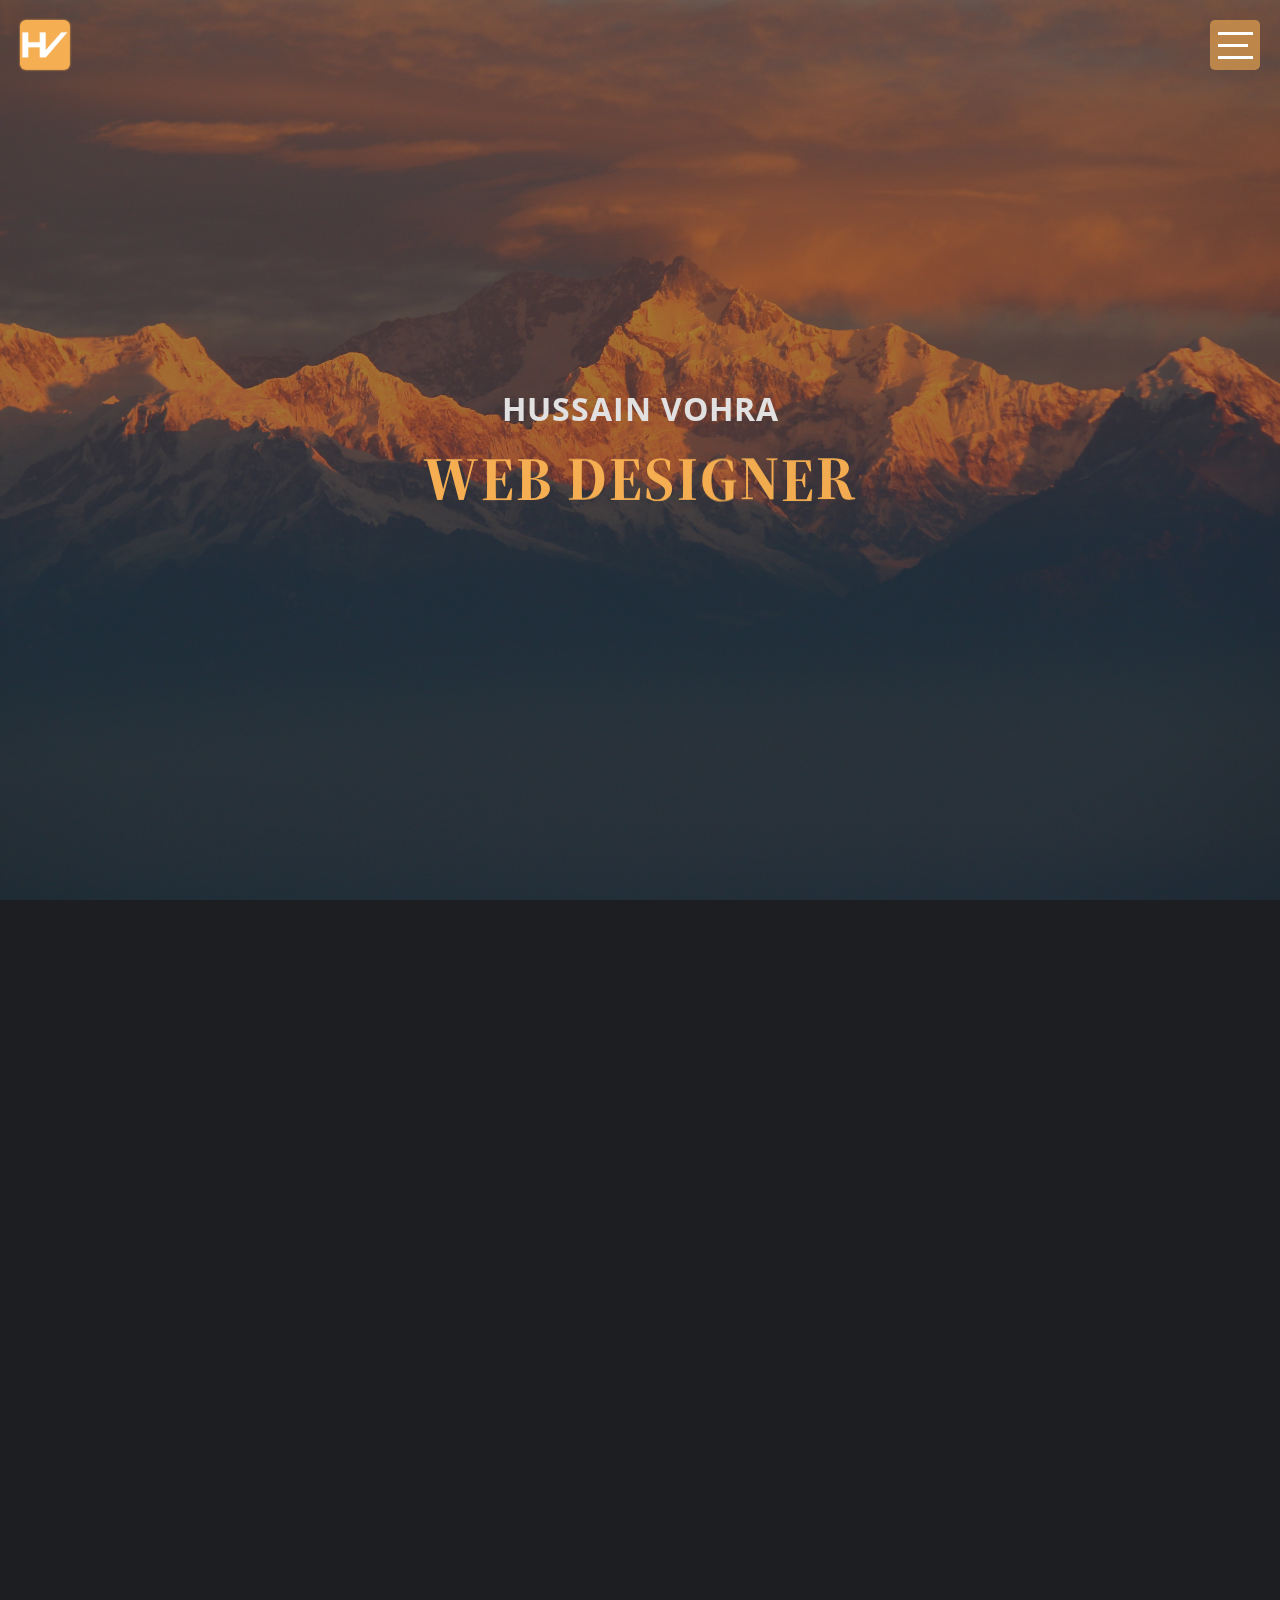
==== commit e73362ae: "Add files via upload" ====
--- a/index.html
+++ b/index.html
@@ -1010,4 +1010,4 @@
   <script src="js/main.js"></script>
 
 </body>
-</html>
+</html>--- a/css/style.css
+++ b/css/style.css
@@ -765,79 +765,79 @@
 /*Pages Navigation*/
 
 header .nav-menu {
-    text-align: center;
-    position: absolute;
-    top: 0;
-    left: 0;
-    width: 100%;
-    height: 47vh;
-    padding: 5vh;
-    pointer-events: none;
-    opacity: 0;
-    background: transparent;
-    -webkit-transition: opacity 1.2s, -webkit-transform 1.2s;
-    transition: opacity 1.2s, -webkit-transform 1.2s;
-    -o-transition: transform 1.2s, opacity 1.2s;
-    transition: transform 1.2s, opacity 1.2s;
-    transition: transform 1.2s, opacity 1.2s, -webkit-transform 1.2s;
-    -webkit-transition-timing-function: cubic-bezier(0.2, 1, 0.3, 1);
-    -o-transition-timing-function: cubic-bezier(0.2, 1, 0.3, 1);
-    transition-timing-function: cubic-bezier(0.2, 1, 0.3, 1);
-    -webkit-transform: translate3d(0, 150px, 0);
-    transform: translate3d(0, 150px, 0);
+	text-align: center;
+	position: absolute;
+	top: 0;
+	left: 0;
+	width: 100%;
+	height: 47vh;
+	padding: 5vh;
+	pointer-events: none;
+	opacity: 0;
+	background: transparent;
+	-webkit-transition: opacity 1.2s, -webkit-transform 1.2s;
+	transition: opacity 1.2s, -webkit-transform 1.2s;
+	-o-transition: transform 1.2s, opacity 1.2s;
+	transition: transform 1.2s, opacity 1.2s;
+	transition: transform 1.2s, opacity 1.2s, -webkit-transform 1.2s;
+	-webkit-transition-timing-function: cubic-bezier(0.2, 1, 0.3, 1);
+	-o-transition-timing-function: cubic-bezier(0.2, 1, 0.3, 1);
+	transition-timing-function: cubic-bezier(0.2, 1, 0.3, 1);
+	-webkit-transform: translate3d(0, 150px, 0);
+	transform: translate3d(0, 150px, 0);
 }
 
 header .nav-menu.nav-menu--open {
-    pointer-events: auto;
-    opacity: 1;
-    -webkit-transform: translate3d(0, 0, 0);
-    transform: translate3d(0, 0, 0);
+	pointer-events: auto;
+	opacity: 1;
+	-webkit-transform: translate3d(0, 0, 0);
+	transform: translate3d(0, 0, 0);
 }
 
 header .nav-menu.nav-menu--open .social-links {
-    opacity: 1;
-    -webkit-transition-delay: 0.35s;
-    -o-transition-delay: 0.35s;
-    transition-delay: 0.35s;
-    -webkit-transform: translate3d(0, 0, 0);
-    transform: translate3d(0, 0, 0);
+	opacity: 1;
+	-webkit-transition-delay: 0.35s;
+	-o-transition-delay: 0.35s;
+	transition-delay: 0.35s;
+	-webkit-transform: translate3d(0, 0, 0);
+	transform: translate3d(0, 0, 0);
 }
 
 header .nav-menu.nav-menu--open .copy {
-    opacity: 1;
-    -webkit-transition-delay: 0.65s;
-    -o-transition-delay: 0.65s;
-    transition-delay: 0.65s;
-    -webkit-transform: translate3d(0, 0, 0);
-    transform: translate3d(0, 0, 0);
+	opacity: 1;
+	-webkit-transition-delay: 0.65s;
+	-o-transition-delay: 0.65s;
+	transition-delay: 0.65s;
+	-webkit-transform: translate3d(0, 0, 0);
+	transform: translate3d(0, 0, 0);
 }
 
 header .nav-menu .social-links {
-    opacity: 0;
-    -webkit-transition: opacity 1.2s, -webkit-transform 1.2s;
-    transition: opacity 1.2s, -webkit-transform 1.2s;
-    -o-transition: transform 1.2s, opacity 1.2s;
-    transition: transform 1.2s, opacity 1.2s;
-    transition: transform 1.2s, opacity 1.2s, -webkit-transform 1.2s;
-    -webkit-transition-timing-function: cubic-bezier(0.2, 1, 0.3, 1);
-    -o-transition-timing-function: cubic-bezier(0.2, 1, 0.3, 1);
-    transition-timing-function: cubic-bezier(0.2, 1, 0.3, 1);
-    -webkit-transform: translate3d(0, 20px, 0);
-    transform: translate3d(0, 20px, 0);
+	opacity: 0;
+	-webkit-transition: opacity 1.2s, -webkit-transform 1.2s;
+	transition: opacity 1.2s, -webkit-transform 1.2s;
+	-o-transition: transform 1.2s, opacity 1.2s;
+	transition: transform 1.2s, opacity 1.2s;
+	transition: transform 1.2s, opacity 1.2s, -webkit-transform 1.2s;
+	-webkit-transition-timing-function: cubic-bezier(0.2, 1, 0.3, 1);
+	-o-transition-timing-function: cubic-bezier(0.2, 1, 0.3, 1);
+	transition-timing-function: cubic-bezier(0.2, 1, 0.3, 1);
+	-webkit-transform: translate3d(0, 20px, 0);
+	transform: translate3d(0, 20px, 0);
 }
 
 header .nav-menu .copy {
-    opacity: 0;
-    -webkit-transition: opacity 1.2s, -webkit-transform 1.2s;
-    transition: opacity 1.2s, -webkit-transform 1.2s;
-    -o-transition: transform 1.2s, opacity 1.2s;
-    transition: transform 1.2s, opacity 1.2s;
-    transition: transform 1.2s, opacity 1.2s, -webkit-transform 1.2s;
-    -webkit-transition-timing-function: cubic-bezier(0.2, 1, 0.3, 1);
-    -o-transition-timing-function: cubic-bezier(0.2, 1, 0.3, 1);
-    transition-timing-function: cubic-bezier(0.2, 1, 0.3, 1);
-    -webkit-transform: translate3d(0, 20px, 0);
-    transform: translate3d(0, 20px, 0);
+	opacity: 0;
+	-webkit-transition: opacity 1.2s, -webkit-transform 1.2s;
+	transition: opacity 1.2s, -webkit-transform 1.2s;
+	-o-transition: transform 1.2s, opacity 1.2s;
+	transition: transform 1.2s, opacity 1.2s;
+	transition: transform 1.2s, opacity 1.2s, -webkit-transform 1.2s;
+	-webkit-transition-timing-function: cubic-bezier(0.2, 1, 0.3, 1);
+	-o-transition-timing-function: cubic-bezier(0.2, 1, 0.3, 1);
+	transition-timing-function: cubic-bezier(0.2, 1, 0.3, 1);
+	-webkit-transform: translate3d(0, 20px, 0);
+	transform: translate3d(0, 20px, 0);
 }
 
 header .nav-menu {
@@ -923,6 +923,8 @@
 	height: 50px;
 	width: 50px;
 	overflow: hidden;
+	box-shadow: 0px 0px 2px #f5ae51;
+    border-radius: 6px;
 }
 
 header .logo:before {
@@ -1175,15 +1177,15 @@
 }
 
 .page.section-home .banner-text .profile-img {
-    display: inline-block;
-    margin-bottom: 30px;
+	display: inline-block;
+	margin-bottom: 30px;
 }
 .page.section-home .banner-text .profile-img img {
-    width: 150px;
-    height: 150px;
-    -webkit-border-radius: 50%;
-    border-radius: 50%;
-    border: 3px solid #dfdfdf;
+	width: 150px;
+	height: 150px;
+	-webkit-border-radius: 50%;
+	border-radius: 50%;
+	border: 3px solid #dfdfdf;
 }
 
 .page.section-home .banner-text .animate-title {
@@ -1302,6 +1304,15 @@
 	text-align: center;
 	padding: 0 10px;
 	margin-bottom: 40px;
+	padding: 20px;
+	transition: all .2s ease-in-out;
+	box-shadow: 0 0 30px rgb(0 0 0 / 20%);
+	border: 10px solid rgba(255, 255, 255, 0.03);
+}
+.section-about .services .service-item:hover {
+	border: 10px solid rgba(255, 255, 255, 0.03);
+	padding: 20px;
+	box-shadow: 0 0 30px rgb(0 0 0 / 20%);
 }
 
 .section-about .services .service-item i {
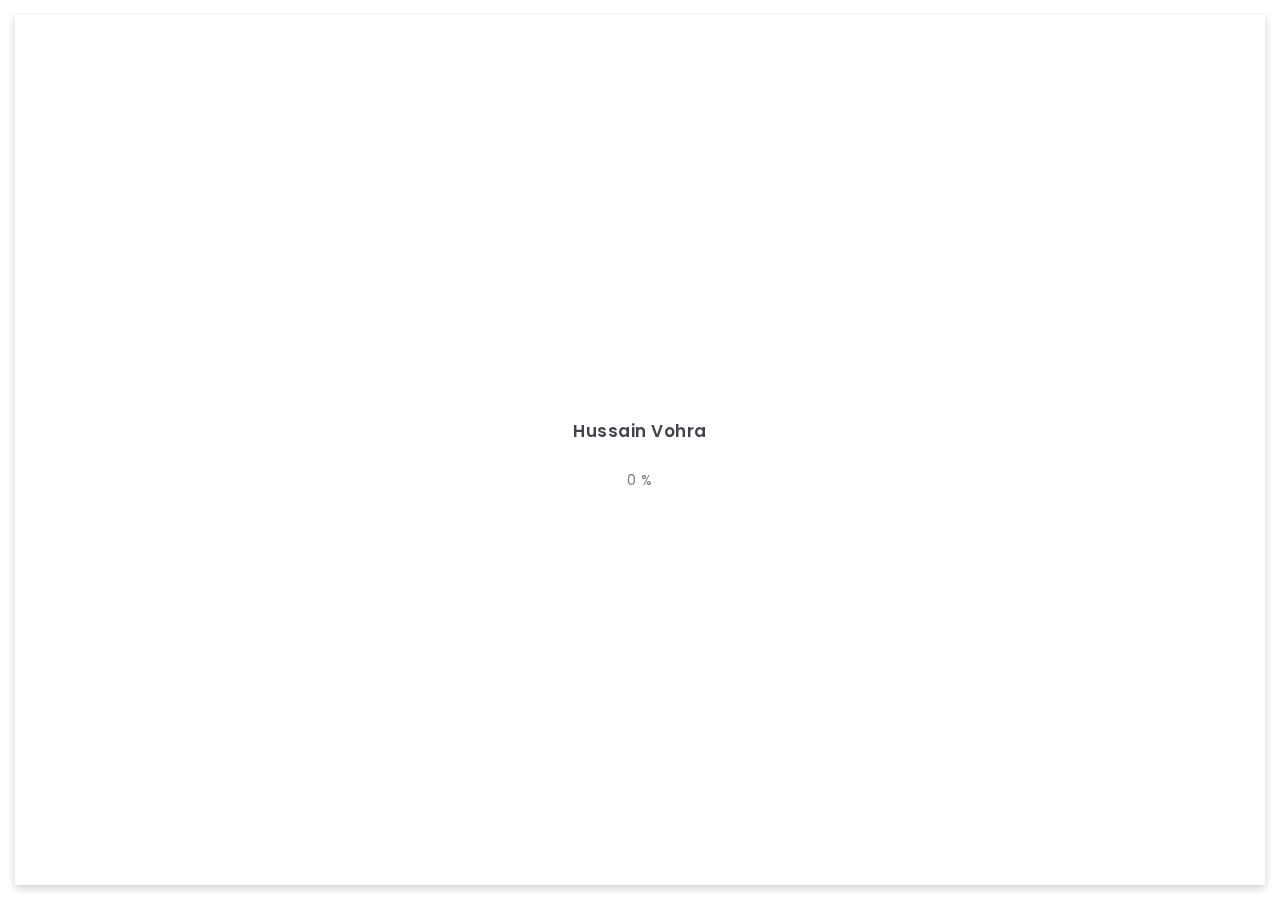
==== commit fdfdab9b: "Add files via upload" ====
--- a/index.html
+++ b/index.html
@@ -1,1013 +1,1149 @@
 <!DOCTYPE html>
-<html lang="en" class="no-js">
-
-<head>
-
-  <!--Meta Tags-->
-  <meta charset="UTF-8" />
-  <meta http-equiv="X-UA-Compatible" content="IE=edge" />
-  <meta name="viewport" content="width=device-width, initial-scale=1.0">
-  <meta name="description" content="Web Developer with over 3+ years of experience. Experienced with all stages of the development cycle for dynamic web projects." />
-  <meta name="keywords" content="web developer, app developer" />
-  <meta name="author" content="cosmos-themes" />
-
-  <!--Page Title-->
-  <title>Hussain Vohra - Professional Web Developer and Designer</title>
-
-  <!--Plugins Css-->
-  <link rel="stylesheet" type="text/css" href="css/plugins.css" />
-  <!--Main Styles Css-->
-  <link rel="stylesheet" type="text/css" href="css/style.css" />
-  <!--Color Css-->
-  <link rel="stylesheet" type="text/css" href="css/tan-color.css" />
-
-  <!--Modernizr Js-->
-  <script src="js/modernizr.js"></script>
-
-  <!--Favicons-->
-  <link rel="shortcut icon" href="img/favicon-02.png" type="image/x-icon">
-
-</head>
-
-<body>
-
-  <!--Preloader Start-->
-  <!-- <div class="preloader">
-    <div class="loading-text">
-      <span class="loading-text-words" data-preloader="L">L</span>
-      <span class="loading-text-words" data-preloader="O">O</span>
-      <span class="loading-text-words" data-preloader="A">A</span>
-      <span class="loading-text-words" data-preloader="D">D</span>
-      <span class="loading-text-words" data-preloader="I">I</span>
-      <span class="loading-text-words" data-preloader="N">N</span>
-      <span class="loading-text-words" data-preloader="G">G</span>
-    </div>
-  </div> -->
-  <!--Preloader End-->
-
-  <!-- Header Start -->
-  <header>
-
-    <!-- logo -->
-    <a class="logo" href="#home"><img src="img/favicon-02.png" alt=""></a>
-
-    <!-- navigation button -->
-    <div class="menu-button">
-      <span></span>
-      <span></span>
-      <span></span>
-    </div>
-
-    <!-- navigation menu -->
-    <nav class="nav-menu">
-      <div class="nav-menu--links">
-        <a class="nav-menu--link link--active" href="#home"><i class="fas fa-home"></i><span>Home</span></a>
-        <a class="nav-menu--link" href="#about"><i class="fas fa-user"></i><span>About</span></a>
-        <a class="nav-menu--link" href="#skills"><i class="fas fa-address-card"></i><span>Experience & Skills</span></a>
-        <a class="nav-menu--link" href="#portfolio"><i class="fas fa-briefcase"></i><span>Portfolio</span></a>
-        <a class="nav-menu--link" href="#blog"><i class="fas fa-book"></i><span>Blog</span></a>
-        <a class="nav-menu--link" href="#contact"><i class="fas fa-envelope"></i><span>Contact</span></a>
-      </div>
-
-      <!-- social links -->
-      <div class="social-links">
-        <a class="social-link" href="#">
-          <i class="fab fa-twitter"></i>
-        </a>
-        <a class="social-link" href="#">
-          <i class="fab fa-facebook-f"></i>
-        </a>
-        <a class="social-link" href="#">
-          <i class="fab fa-linkedin-in"></i>
-        </a>
-        <a class="social-link" href="#">
-          <i class="fab fa-youtube"></i>
-        </a>
-      </div>
-
-      <!-- copyright text -->
-      <div class="copy">
-        <p>Copyright &copy; 2021 Hussain Vohra, All rights Reserved.</p>
-      </div>
-
-    </nav>
-
-  </header>
-  <!-- Header End -->
-
-
-  <!-- Pages Stack Start -->
-  <div id="main" class="pages-stack">
-
-    <!--Banner Page Start-->
-    <section id="home"  class="page section-home" style="background-image: url('img/background/bg-img.jpg');">
-      <div class="banner-text">
-        <!-- <div class="profile-img">
-          <img src="img/profile-img.jpg" alt="Hussain Vohra">
-        </div> -->
-
-        <h4>Hussain Vohra</h4>
-
-        <div class="text-slideshow" data-effect="fx3">
-          <div class="text-slide text-slide--current"><h2 class="animate-title">Web Developer</h2></div>
-          <div class="text-slide"><h2 class="animate-title">Web Designer</h2></div>
-          <div class="text-slide"><h2 class="animate-title">UI/UX Designer</h2></div>
-          <div class="text-slide"><h2 class="animate-title">App Developer</h2></div>
-        </div>
-
-      </div>
-    </section>
-    <!--Banner Page End-->
-
-    <!--About Page Start-->
-    <section id="about" class="page section-about">
-      <div class="container">
-
-        <div class="page-heading">
-          <h2 data-shadow="About">About</h2>
-        </div>
-
-        <!--About Info Section Start-->
-        <div class="row about-info mb-60">
-          <div class="col-lg-5">
-
-            <!-- about image -->
-            <div class="about-img">
-              <img src="img/about-img.jpg" alt="">
-            </div>
-
-          </div>
-
-          <div class="col-lg-7">
-            <h3 class="mb-20">Web Designer & Developer</h3>
-            <p>Hello! I’m <strong>Hussain Vohra</strong>. Web Developer with over 3+ years of experience. Experienced with all stages of the development cycle for dynamic web projects. Having an in-depth knowledge including advanced <strong>HTML5, CSS3, JavaScript, jQuery, Angular JS</strong>. I aim to make a difference through my creative solution.</p>
-
-            <div class="row mb-20">
-              <div class="col-sm-6">
-                <!-- about list -->
-                <ul class="about-list">
-                  <li> <span class="title">Name</span> <span class="value">Hussain Vohra</span> </li>
-                  <li> <span class="title">Age</span> <span class="value">25 Years</span> </li>
-                  <li> <span class="title">Email</span> <span class="value">hussaink.vohra@gmail.com</span> </li>
-                </ul>
+<html lang="zxx">
+  <head>
+    <!-- Required meta tags -->
+    <meta charset="utf-8" />
+    <meta
+      name="viewport"
+      content="width=device-width, initial-scale=1, shrink-to-fit=no"
+    />
+    <!-- color of address bar in mobile browser -->
+    <meta name="theme-color" content="#2B2B35" />
+    <!-- favicon  -->
+    <link rel="shortcut icon" href="img/favicon.png" type="image/x-icon" />
+    <!-- bootstrap css -->
+    <link rel="stylesheet" href="css/plugins/bootstrap.min.css" />
+    <!-- font awesome css -->
+    <link rel="stylesheet" href="css/plugins/font-awesome.min.css" />
+    <!-- swiper css -->
+    <link rel="stylesheet" href="css/plugins/swiper.min.css" />
+    <!-- fancybox css -->
+    <link rel="stylesheet" href="css/plugins/fancybox.min.css" />
+    <!-- main css -->
+    <link rel="stylesheet" href="css/style.css" />
+
+    <title>Hussain Vohra - Professional Web Developer & Designer</title>
+  </head>
+
+  <body>
+    <!-- app -->
+    <div class="art-app">
+      <!-- mobile top bar -->
+      <div class="art-mobile-top-bar"></div>
+
+      <!-- app wrapper -->
+      <div class="art-app-wrapper">
+        <!-- app container end -->
+        <div class="art-app-container">
+          <!-- info bar -->
+          <div class="art-info-bar">
+            <!-- menu bar frame -->
+            <div class="art-info-bar-frame">
+              <!-- info bar header -->
+              <div class="art-info-bar-header">
+                <!-- info bar button -->
+                <a class="art-info-bar-btn" href="#.">
+                  <!-- icon -->
+                  <i class="fas fa-ellipsis-v"></i>
+                </a>
+                <!-- info bar button end -->
               </div>
-              <div class="col-sm-6">
-                <!-- about list -->
-                <ul class="about-list">
-                  <li> <span class="title">Phone</span> <span class="value">+91 86556 10395</span> </li>
-                  <li> <span class="title">Address</span> <span class="value">Mumbai, Maharashtra, India</span> </li>
-                  <li> <span class="title">Freelance</span> <span class="value">Available</span> </li>
-                </ul>
-              </div>
-            </div>
-
-            <div class="row">
-              <div class="col-md-12">
-                <!-- resume button -->
-                <div class="resume-button">
-                  <a class="main-btn" href="#/contact">Hire Me</a>
+              <!-- info bar header end -->
+
+              <!-- info bar header -->
+              <div class="art-header">
+                <!-- avatar -->
+                <div class="art-avatar">
+                  <a
+                    data-fancybox="avatar"
+                    href="img/face-1_1.jpg"
+                    class="art-avatar-curtain"
+                  >
+                    <img src="img/face-1_1.jpg" alt="avatar" />
+                    <i class="fas fa-expand"></i>
+                  </a>
+                  <!-- available -->
+                  <div class="art-lamp-light">
+                    <!-- add class 'art-not-available' if not available-->
+                    <div class="art-available-lamp"></div>
+                  </div>
+                </div>
+                <!-- avatar end -->
+                <!-- name -->
+                <h5 class="art-name mb-10">
+                  <a href="home.html">Hussain Vohra</a>
+                </h5>
+                <!-- post -->
+                <div class="art-sm-text">
+                  Front-End Developer <br />Web Developer / Designer
                 </div>
               </div>
+              <!-- info bar header end -->
+
+              <!-- scroll frame -->
+              <div id="scrollbar2" class="art-scroll-frame">
+                <!-- info bar about -->
+                <div class="art-table p-15-15">
+                  <!-- about text -->
+                  <ul>
+                    <!-- country -->
+                    <li>
+                      <h6>Residence:</h6>
+                      <span>India</span>
+                    </li>
+                    <!-- city -->
+                    <li>
+                      <h6>City:</h6>
+                      <span>Mumbai</span>
+                    </li>
+                    <!-- age -->
+                    <!-- <li>
+                      <h6>Age:</h6>
+                      <span>26</span>
+                    </li> -->
+                  </ul>
+                </div>
+                <!-- info bar about end -->
+
+                <!-- divider -->
+                <div class="art-ls-divider"></div>
+
+                <!-- hard skills -->
+                <div class="art-hard-skills p-30-15">
+                  <!-- skill -->
+                  <div class="art-hard-skills-item">
+                    <div class="art-skill-heading">
+                      <!-- title -->
+                      <h6>HTML</h6>
+                    </div>
+                    <!-- progressbar frame -->
+                    <div class="art-line-progress">
+                      <!-- progressbar -->
+                      <div id="lineprog1"></div>
+                    </div>
+                    <!-- progressbar frame end -->
+                  </div>
+                  <!-- skill end -->
+
+                  <!-- skill -->
+                  <div class="art-hard-skills-item">
+                    <div class="art-skill-heading">
+                      <!-- title -->
+                      <h6>CSS</h6>
+                    </div>
+                    <!-- progressbar frame -->
+                    <div class="art-line-progress">
+                      <!-- progressbar -->
+                      <div id="lineprog2"></div>
+                    </div>
+                    <!-- progressbar frame end -->
+                  </div>
+                  <!-- skill end -->
+
+                  <!-- skill -->
+                  <div class="art-hard-skills-item">
+                    <div class="art-skill-heading">
+                      <!-- title -->
+                      <h6>JavaScript</h6>
+                    </div>
+                    <!-- progressbar frame -->
+                    <div class="art-line-progress">
+                      <!-- progressbar -->
+                      <div id="lineprog3"></div>
+                    </div>
+                    <!-- progressbar frame end -->
+                  </div>
+                  <!-- skill end -->
+
+                  <!-- skill -->
+                  <div class="art-hard-skills-item">
+                    <div class="art-skill-heading">
+                      <!-- title -->
+                      <h6>Angular</h6>
+                    </div>
+                    <!-- progressbar frame -->
+                    <div class="art-line-progress">
+                      <!-- progressbar -->
+                      <div id="lineprog4"></div>
+                    </div>
+                    <!-- progressbar frame end -->
+                  </div>
+                  <!-- skill end -->
+
+                  <!-- skill -->
+                  <div class="art-hard-skills-item">
+                    <div class="art-skill-heading">
+                      <!-- title -->
+                      <h6>Wordpress</h6>
+                    </div>
+                    <!-- progressbar frame -->
+                    <div class="art-line-progress">
+                      <!-- progressbar -->
+                      <div id="lineprog5"></div>
+                    </div>
+                    <!-- progressbar frame end -->
+                  </div>
+                  <!-- skill end -->
+
+                  <!-- skill -->
+                  <div class="art-hard-skills-item">
+                    <div class="art-skill-heading">
+                      <!-- title -->
+                      <h6>NodeJS</h6>
+                    </div>
+                    <!-- progressbar frame -->
+                    <div class="art-line-progress">
+                      <!-- progressbar -->
+                      <div id="lineprog6"></div>
+                    </div>
+                    <!-- progressbar frame end -->
+                  </div>
+                  <!-- skill end -->
+                </div>
+                <!-- language skills end -->
+
+                <!-- divider -->
+                <div class="art-ls-divider"></div>
+
+                <!-- knowledge list -->
+                <ul class="art-knowledge-list p-15-0">
+                  <!-- list item -->
+                  <li>Bootstrap, Materialize</li>
+                  <!-- list item -->
+                  <!-- <li>Stylus, Sass, Less</li> -->
+                  <!-- list item -->
+                  <!-- <li>Gulp, Webpack, Grunt</li> -->
+                  <!-- list item -->
+                  <li>GIT knowledge</li>
+                </ul>
+                <!-- knowledge list end -->
+
+                <!-- divider -->
+                <div class="art-ls-divider"></div>
+
+                <!-- links frame -->
+                <div class="art-links-frame p-15-15">
+                  <!-- download cv button -->
+                  <a href="files/Hussain_Vohra.pdf" class="art-link" download
+                    >Download cv <i class="fas fa-download"></i
+                  ></a>
+                </div>
+                <!-- links frame end -->
+              </div>
+              <!-- scroll frame end -->
+
+              <!-- sidebar social -->
+              <div class="art-ls-social">
+                <!-- social link -->
+                <a href="https://codepen.io/your-work/" target="_blank"
+                  ><i class="fab fa-codepen"></i
+                ></a>
+                <!-- social link -->
+                <a href="https://github.com/hussain-vohra" target="_blank"
+                  ><i class="fab fa-github"></i
+                ></a>
+                <!-- social link -->
+                <a
+                  href="https://www.linkedin.com/in/hussain-vohra/"
+                  target="_blank"
+                  ><i class="fab fa-linkedin"></i
+                ></a>
+                <!-- social link -->
+                <a
+                  href="https://www.facebook.com/hussainvohra95/"
+                  target="_blank"
+                  ><i class="fab fa-facebook-square"></i
+                ></a>
+                <!-- social link -->
+                <a
+                  href="https://www.instagram.com/hussaink.vohra/"
+                  target="_blank"
+                  ><i class="fab fa-instagram"></i
+                ></a>
+              </div>
+              <!-- sidebar social end -->
             </div>
-
+            <!-- menu bar frame end -->
           </div>
+          <!-- info bar end -->
+
+          <!-- content -->
+          <div class="art-content">
+            <!-- curtain -->
+            <div class="art-curtain"></div>
+
+            <!-- top background -->
+            <div class="art-top-bg" style="background-image: url(img/bg.jpg)">
+              <!-- overlay -->
+              <div class="art-top-bg-overlay"></div>
+              <!-- overlay end -->
+            </div>
+            <!-- top background end -->
+
+            <!-- swup container -->
+            <div class="transition-fade" id="swup">
+              <!-- scroll frame -->
+              <div id="scrollbar" class="art-scroll-frame">
+                <!-- container -->
+                <div class="container-fluid">
+                  <!-- row -->
+                  <div class="row p-60-0 p-lg-30-0 p-md-15-0">
+                    <!-- col -->
+                    <div class="col-lg-12">
+                      <!-- banner -->
+                      <div
+                        class="art-a art-banner"
+                        style="background-image: url(img/bg.jpg)"
+                      >
+                        <!-- banner back -->
+                        <div class="art-banner-back"></div>
+                        <!-- banner dec -->
+                        <div class="art-banner-dec"></div>
+                        <!-- banner overlay -->
+                        <div class="art-banner-overlay">
+                          <!-- main title -->
+                          <div class="art-banner-title">
+                            <!-- title -->
+                            <h1 class="mb-15">
+                              Discover my Amazing <br />Creative Space!
+                            </h1>
+                            <!-- suptitle -->
+                            <div class="art-lg-text art-code mb-25">
+                              &lt;<i>code</i>&gt; I build
+                              <span
+                                class="txt-rotate"
+                                data-period="2000"
+                                data-rotate='[ "websites.", "ios and android applications.", "themes."]'
+                              ></span
+                              >&lt;/<i>code</i>&gt;
+                            </div>
+                            <div class="art-buttons-frame">
+                              <!-- button -->
+                              <a
+                                href="portfolio.html"
+                                class="art-btn art-btn-md"
+                                ><span>Explore now</span></a
+                              >
+                            </div>
+                          </div>
+                          <!-- main title end -->
+                          <!-- photo -->
+                          <!-- <img
+                            src="img/face-2.png"
+                            class="art-banner-photo"
+                            alt="Your Name"
+                          /> -->
+                        </div>
+                        <!-- banner overlay end -->
+                      </div>
+                      <!-- banner end -->
+                    </div>
+                    <!-- col end -->
+                  </div>
+                  <!-- row end -->
+                </div>
+                <!-- container end -->
+
+                <!-- container -->
+                <div class="container-fluid">
+                  <!-- row -->
+                  <div class="row p-30-0">
+                    <!-- col -->
+                    <div class="col-md-3 col-6">
+                      <!-- couner frame -->
+                      <div class="art-counter-frame">
+                        <!-- counter -->
+                        <div class="art-counter-box">
+                          <!-- counter number -->
+                          <span class="art-counter">3</span
+                          ><span class="art-counter-plus">+</span>
+                        </div>
+                        <!-- counter end -->
+                        <!-- title -->
+                        <h6>Years Experience</h6>
+                      </div>
+                      <!-- couner frame end -->
+                    </div>
+                    <!-- col end -->
+
+                    <!-- col -->
+                    <div class="col-md-3 col-6">
+                      <!-- couner frame -->
+                      <div class="art-counter-frame">
+                        <!-- counter -->
+                        <div class="art-counter-box">
+                          <!-- counter number -->
+                          <span class="art-counter">80</span>
+                        </div>
+                        <!-- counter end -->
+                        <!-- title -->
+                        <h6>Completed Projects</h6>
+                      </div>
+                      <!-- couner frame end -->
+                    </div>
+                    <!-- col end -->
+
+                    <!-- col -->
+                    <div class="col-md-3 col-6">
+                      <!-- couner frame -->
+                      <div class="art-counter-frame">
+                        <!-- counter -->
+                        <div class="art-counter-box">
+                          <!-- counter number -->
+                          <span class="art-counter">50</span
+                          ><span class="art-counter-plus">+</span>
+                        </div>
+                        <!-- counter end -->
+                        <!-- title -->
+                        <h6>Happy Customers</h6>
+                      </div>
+                      <!-- couner frame end -->
+                    </div>
+                    <!-- col end -->
+
+                    <!-- col -->
+                    <div class="col-md-3 col-6">
+                      <!-- couner frame -->
+                      <div class="art-counter-frame">
+                        <!-- counter -->
+                        <div class="art-counter-box">
+                          <!-- counter number -->
+                          <span class="art-counter">2500</span
+                          ><span class="art-counter-plus">+</span>
+                        </div>
+                        <!-- counter end -->
+                        <!-- title -->
+                        <h6>Lines of Code</h6>
+                      </div>
+                      <!-- couner frame end -->
+                    </div>
+                    <!-- col end -->
+                  </div>
+                  <!-- row end -->
+                </div>
+                <!-- container end -->
+
+                <!-- container -->
+                <div class="container-fluid">
+                  <!-- row -->
+                  <div class="row">
+                    <!-- col -->
+                    <div class="col-lg-12">
+                      <!-- section title -->
+                      <div class="art-section-title">
+                        <!-- title frame -->
+                        <div class="art-title-frame">
+                          <!-- title -->
+                          <h4>My Services</h4>
+                        </div>
+                        <!-- title frame end -->
+                      </div>
+                      <!-- section title end -->
+                    </div>
+                    <!-- col end -->
+
+                    <!-- col -->
+                    <div class="col-lg-4 col-md-6">
+                      <!-- service -->
+                      <div class="art-a art-service-icon-box">
+                        <!-- service content -->
+                        <div class="art-service-ib-content">
+                          <!-- title -->
+                          <h5 class="mb-15">Web Development</h5>
+                          <!-- text -->
+                          <div class="mb-15">
+                            Website present's one's business and it should leave
+                            a good impression on the users. I develop different
+                            types of websites which are interactive,
+                            user-friendly, and product focused.
+                          </div>
+                          <!-- button -->
+                          <div class="art-buttons-frame">
+                            <a
+                              href="contact.html"
+                              class="art-link art-color-link art-w-chevron"
+                              >Order now</a
+                            >
+                          </div>
+                        </div>
+                        <!-- service content end -->
+                      </div>
+                      <!-- service end -->
+                    </div>
+                    <!-- col end -->
+
+                    <!-- col -->
+                    <div class="col-lg-4 col-md-6">
+                      <!-- service -->
+                      <div class="art-a art-service-icon-box">
+                        <!-- service content -->
+                        <div class="art-service-ib-content">
+                          <!-- title -->
+                          <h5 class="mb-15">UI/UX Design</h5>
+                          <!-- text -->
+                          <div class="mb-15">
+                            My UI/UX design and development services are focused
+                            on creating interfaces that make every digital
+                            interaction a delightful user experience. I try to
+                            create a design that is logical, and appealing to
+                            all the users.
+                          </div>
+                          <!-- button -->
+                          <div class="art-buttons-frame">
+                            <a
+                              href="contact.html"
+                              class="art-link art-color-link art-w-chevron"
+                              >Order now</a
+                            >
+                          </div>
+                        </div>
+                        <!-- service content end -->
+                      </div>
+                      <!-- service end -->
+                    </div>
+                    <!-- col end -->
+
+                    <!-- col -->
+                    <div class="col-lg-4 col-md-6">
+                      <!-- service -->
+                      <div class="art-a art-service-icon-box">
+                        <!-- service content -->
+                        <div class="art-service-ib-content">
+                          <!-- title -->
+                          <h5 class="mb-15">Graphic Designing</h5>
+                          <!-- text -->
+                          <div class="mb-15">
+                            Graphics and Banners are the 1st thing a client see.
+                            I develop eye catching banners and designs using
+                            different tools. I also create Social Media posts
+                            and banners.
+                          </div>
+                          <!-- button -->
+                          <div class="art-buttons-frame">
+                            <a
+                              href="contact.html"
+                              class="art-link art-color-link art-w-chevron"
+                              >Order now</a
+                            >
+                          </div>
+                        </div>
+                        <!-- service content end -->
+                      </div>
+                      <!-- service end -->
+                    </div>
+                    <!-- col end -->
+
+                    <!-- col -->
+                    <div class="col-lg-4 col-md-6">
+                      <!-- service -->
+                      <div class="art-a art-service-icon-box">
+                        <!-- service content -->
+                        <div class="art-service-ib-content">
+                          <!-- title -->
+                          <h5 class="mb-15">E-Commerce Development</h5>
+                          <!-- text -->
+                          <div class="mb-15">
+                            WIth 3+ years of experience in website designs, I
+                            have developed more than 20 websites in E-Commerce
+                            Niche. I have used technologies like Woo Commerce,
+                            Shopify & Opencart.
+                          </div>
+                          <!-- button -->
+                          <div class="art-buttons-frame">
+                            <a
+                              href="contact.html"
+                              class="art-link art-color-link art-w-chevron"
+                              >Order now</a
+                            >
+                          </div>
+                        </div>
+                        <!-- service content end -->
+                      </div>
+                      <!-- service end -->
+                    </div>
+                    <!-- col end -->
+
+                    <!-- col -->
+                    <div class="col-lg-4 col-md-6">
+                      <!-- service -->
+                      <div class="art-a art-service-icon-box">
+                        <!-- service content -->
+                        <div class="art-service-ib-content">
+                          <!-- title -->
+                          <h5 class="mb-15">E-Mail Marketing</h5>
+                          <!-- text -->
+                          <div class="mb-15">
+                            With Extensive knowledge in E-Mail Marketing, I can
+                            help you reach your clients and customers via
+                            newsletters, brand promotions and new product
+                            launches easily.
+                          </div>
+                          <!-- button -->
+                          <div class="art-buttons-frame">
+                            <a
+                              href="contact.html"
+                              class="art-link art-color-link art-w-chevron"
+                              >Order now</a
+                            >
+                          </div>
+                        </div>
+                        <!-- service content end -->
+                      </div>
+                      <!-- service end -->
+                    </div>
+                    <!-- col end -->
+
+                    <!-- col -->
+                    <div class="col-lg-4 col-md-6">
+                      <!-- service -->
+                      <div class="art-a art-service-icon-box">
+                        <!-- service content -->
+                        <div class="art-service-ib-content">
+                          <!-- title -->
+                          <h5 class="mb-15">HTML 5 Banners</h5>
+                          <!-- text -->
+                          <div class="mb-15">
+                            Using latest technologies and coding languages, I
+                            create custom HTML 5 banners used in Google Ads,
+                            which is customizable with respect to different
+                            sizes and devices.
+                          </div>
+                          <!-- button -->
+                          <div class="art-buttons-frame">
+                            <a
+                              href="contact.html"
+                              class="art-link art-color-link art-w-chevron"
+                              >Order now</a
+                            >
+                          </div>
+                        </div>
+                        <!-- service content end -->
+                      </div>
+                      <!-- service end -->
+                    </div>
+                    <!-- col end -->
+                  </div>
+                  <!-- row end -->
+                </div>
+                <!-- container end -->
+
+                <!-- container -->
+                <div class="container-fluid">
+                  <!-- row -->
+                  <div class="row p-0-0">
+                    <!-- col -->
+                    <div class="col-lg-12">
+                      <!-- section title -->
+                      <div class="art-section-title">
+                        <!-- title frame -->
+                        <div class="art-title-frame">
+                          <!-- title -->
+                          <h4>Price Plans</h4>
+                        </div>
+                        <!-- title frame end -->
+                      </div>
+                      <!-- section title end -->
+                    </div>
+                    <!-- col end -->
+
+                    <!-- col -->
+                    <div class="col-lg-4">
+                      <!-- price -->
+                      <div class="art-a art-price">
+                        <!-- price body -->
+                        <div class="art-price-body">
+                          <h5 class="mb-30">Beginner Services</h5>
+                          <!-- price cost -->
+                          <div class="art-price-cost">
+                            <div class="art-number">
+                              12,999
+                              <sup><i class="fas fa-rupee-sign"></i></sup>
+                            </div>
+                          </div>
+                          <!-- price cost end -->
+                          <!-- price list -->
+                          <ul class="art-price-list">
+                            <!-- list item -->
+                            <li>Ui Design</li>
+                            <!-- list item -->
+                            <li>Web Development</li>
+                            <!-- list item -->
+                            <li>Logo design</li>
+                            <!-- list item -->
+                            <li>1 Year Hosting / Domain</li>
+                            <!-- list item -->
+                            <li>3 Months Post Maintenance</li>
+                            <!-- list item -->
+                            <li class="art-empty-item">SEO optimization</li>
+                            <!-- list item -->
+                            <li class="art-empty-item">
+                              Wordpress integration
+                            </li>
+                            <li class="art-empty-item">E-Commerce Website</li>
+                          </ul>
+                          <!-- price list end -->
+                          <!-- button -->
+                          <a
+                            href="contact.html"
+                            class="art-link art-color-link art-w-chevron"
+                            >Order now</a
+                          >
+                        </div>
+                        <!-- price body end -->
+                      </div>
+                      <!-- price end -->
+                    </div>
+                    <!-- grid -->
+
+                    <!-- col -->
+                    <div class="col-lg-4">
+                      <!-- price -->
+                      <div class="art-a art-price art-popular-price">
+                        <!-- price body -->
+                        <div class="art-price-body">
+                          <h5 class="mb-30">Intermediate Services</h5>
+                          <!-- price cost -->
+                          <div class="art-price-cost">
+                            <div class="art-number">
+                              24,999
+                              <sup><i class="fas fa-rupee-sign"></i></sup>
+                            </div>
+                          </div>
+                          <!-- price cost end -->
+                          <!-- price list -->
+                          <ul class="art-price-list">
+                            <!-- list item -->
+                            <li>Ui Design</li>
+                            <!-- list item -->
+                            <li>Web Development</li>
+                            <!-- list item -->
+                            <li>Logo design</li>
+                            <!-- list item -->
+                            <li>1 Year Hosting / Domain</li>
+                            <!-- list item -->
+                            <li>6 Months Post Maintenance</li>
+                            <!-- list item -->
+                            <li>SEO optimization</li>
+                            <!-- list item -->
+                            <li>Wordpress integration</li>
+                            <li class="art-empty-item">E-Commerce Website</li>
+                          </ul>
+                          <!-- price list end -->
+                          <!-- button -->
+                          <a
+                            href="contact.html"
+                            class="art-link art-color-link art-w-chevron"
+                            >Order now</a
+                          >
+                        </div>
+                        <!-- price body end -->
+                      </div>
+                      <!-- price end -->
+                    </div>
+                    <!-- col end -->
+
+                    <!-- col -->
+                    <div class="col-lg-4">
+                      <!-- price -->
+                      <div class="art-a art-price">
+                        <!-- price body -->
+                        <div class="art-price-body">
+                          <h5 class="mb-30">Advanced Services</h5>
+                          <!-- price cost -->
+                          <div class="art-price-cost">
+                            <div class="art-number">
+                              44,999
+                              <sup><i class="fas fa-rupee-sign"></i></sup>
+                            </div>
+                          </div>
+                          <!-- price cost end -->
+                          <!-- price list -->
+                          <ul class="art-price-list">
+                            <!-- list item -->
+                            <li>Ui Design</li>
+                            <!-- list item -->
+                            <li>Web Development</li>
+                            <!-- list item -->
+                            <li>Logo design</li>
+                            <!-- list item -->
+                            <li>1 Year Hosting / Domain</li>
+                            <!-- list item -->
+                            <li>12 Months Post Maintenance</li>
+                            <!-- list item -->
+                            <li>SEO optimization</li>
+                            <!-- list item -->
+                            <li>Wordpress integration</li>
+                            <!-- list item -->
+                            <li>E-Commerce Website</li>
+                          </ul>
+                          <!-- price list end -->
+                          <!-- button -->
+                          <a
+                            href="contact.html"
+                            class="art-link art-color-link art-w-chevron"
+                            >Order now</a
+                          >
+                        </div>
+                        <!-- price body end -->
+                      </div>
+                      <!-- price end -->
+                    </div>
+                    <!-- col end -->
+                    <!-- col -->
+                    <div class="col-lg-12">
+                      <!-- section title -->
+                      <div class="art-section-title">
+                        <!-- title frame -->
+                        <div class="art-title-frame">
+                          <!-- title -->
+                          <p>
+                            Note : Prices may vary depending on Clients
+                            Requirements
+                          </p>
+                        </div>
+                        <!-- title frame end -->
+                      </div>
+                      <!-- section title end -->
+                    </div>
+                    <!-- col end -->
+                  </div>
+                  <!-- row end -->
+                </div>
+                <!-- container end -->
+
+                <!-- container -->
+                <div class="container-fluid">
+                  <!-- row -->
+                  <div class="row">
+                    <!-- col -->
+                    <div class="col-lg-12">
+                      <!-- section title -->
+                      <div class="art-section-title">
+                        <!-- title frame -->
+                        <div class="art-title-frame">
+                          <!-- title -->
+                          <h4>Recommendations</h4>
+                        </div>
+                        <!-- title frame end -->
+                      </div>
+                      <!-- section title end -->
+                    </div>
+                    <!-- col end -->
+
+                    <!-- col -->
+                    <div class="col-lg-12">
+                      <!-- slider container -->
+                      <div
+                        class="swiper-container art-testimonial-slider"
+                        style="overflow: visible"
+                      >
+                        <!-- slider wrapper -->
+                        <div class="swiper-wrapper">
+                          <!-- slide -->
+                          <div class="swiper-slide">
+                            <!-- testimonial -->
+                            <div class="art-a art-testimonial">
+                              <!-- testimonial body -->
+                              <div class="testimonial-body">
+                                <!-- photo -->
+                                <!-- <img
+                                  class="art-testimonial-face"
+                                  src="img/testimonials/face-1.jpg"
+                                  alt="face"
+                                /> -->
+                                <!-- name -->
+                                <h5>Rameez Syed</h5>
+                                <div class="art-el-suptitle mb-15">Owner</div>
+                                <!-- text -->
+                                <div class="mb-15">
+                                  Working with Hussain Vohra, we found him
+                                  pretty active in whatever task we provided
+                                  him. He is a confident person. He is
+                                  professionally sound, hard-working and a
+                                  devoted staff. He has the motivation to take
+                                  initiative tasks and we are gratified that he
+                                  had been helpful in the advancement of our
+                                  organization.
+                                </div>
+                              </div>
+                              <!-- testimonial body end -->
+                              <!-- testimonial footer -->
+                              <div class="art-testimonial-footer">
+                                <div class="art-left-side">
+                                  <!-- star rate -->
+                                  <ul class="art-star-rate">
+                                    <li><i class="fas fa-star"></i></li>
+                                    <li><i class="fas fa-star"></i></li>
+                                    <li><i class="fas fa-star"></i></li>
+                                    <li><i class="fas fa-star"></i></li>
+                                    <li><i class="fas fa-star"></i></li>
+                                  </ul>
+                                  <!-- star rate end -->
+                                </div>
+                                <div class="art-right-side"></div>
+                              </div>
+                              <!-- testimonial footer end -->
+                            </div>
+                            <!-- testimonial end -->
+                          </div>
+                          <!-- slide end -->
+
+                          <!-- slide -->
+                          <div class="swiper-slide">
+                            <!-- testimonial -->
+                            <div class="art-a art-testimonial">
+                              <!-- testimonial body -->
+                              <div class="testimonial-body">
+                                <!-- photo -->
+                                <!-- <img
+                                  class="art-testimonial-face"
+                                  src="img/testimonials/face-2.jpg"
+                                  alt="face"
+                                /> -->
+                                <!-- name -->
+                                <h5>Dipti Soni</h5>
+                                <div class="art-el-suptitle mb-15">
+                                  Chief Executive Officer
+                                </div>
+                                <!-- text -->
+                                <div class="mb-15">
+                                  Hussain is always eager to learn new areas of
+                                  development and has always done an excellent
+                                  job of expanding our development services. A
+                                  team player, Hussain works well with his
+                                  colleagues in the agency. As a specialist with
+                                  his time divided across many responsibilities,
+                                  he balances competing needs with humor and
+                                  professionalism.
+                                </div>
+                              </div>
+                              <!-- testimonial body end -->
+                              <!-- testimonial footer -->
+                              <div class="art-testimonial-footer">
+                                <div class="art-left-side">
+                                  <!-- star rate -->
+                                  <ul class="art-star-rate">
+                                    <li><i class="fas fa-star"></i></li>
+                                    <li><i class="fas fa-star"></i></li>
+                                    <li><i class="fas fa-star"></i></li>
+                                    <li><i class="fas fa-star"></i></li>
+                                    <li class="art-empty-item">
+                                      <i class="fas fa-star"></i>
+                                    </li>
+                                  </ul>
+                                  <!-- star rate end -->
+                                </div>
+                                <div class="art-right-side"></div>
+                              </div>
+                              <!-- testimonial footer end -->
+                            </div>
+                            <!-- testimonial end -->
+                          </div>
+                          <!-- slide end -->
+
+                          <!-- slide -->
+                          <div class="swiper-slide">
+                            <!-- testimonial -->
+                            <div class="art-a art-testimonial">
+                              <!-- testimonial body -->
+                              <div class="testimonial-body">
+                                <!-- photo -->
+                                <!-- <img
+                                  class="art-testimonial-face"
+                                  src="img/testimonials/face-3.jpg"
+                                  alt="face"
+                                /> -->
+                                <!-- name -->
+                                <h5>Khusboo</h5>
+                                <div class="art-el-suptitle mb-15">Owner</div>
+                                <!-- text -->
+                                <div class="mb-15">
+                                  Working with Hussain has been a pleasure.
+                                  Better yet - I alerted them of a minor issue
+                                  before going to sleep. The issue was fixed the
+                                  next morning. I couldn't ask for better
+                                  support. Thank you Hussain! This is easily a 5
+                                  star freelancer.
+                                </div>
+                              </div>
+                              <!-- testimonial body end -->
+                              <!-- testimonial footer -->
+                              <div class="art-testimonial-footer">
+                                <div class="art-left-side">
+                                  <!-- star rate -->
+                                  <ul class="art-star-rate">
+                                    <li><i class="fas fa-star"></i></li>
+                                    <li><i class="fas fa-star"></i></li>
+                                    <li><i class="fas fa-star"></i></li>
+                                    <li><i class="fas fa-star"></i></li>
+                                    <li><i class="fas fa-star"></i></li>
+                                  </ul>
+                                  <!-- star rate end -->
+                                </div>
+                                <div class="art-right-side"></div>
+                              </div>
+                              <!-- testimonial footer end -->
+                            </div>
+                            <!-- testimonial end -->
+                          </div>
+                          <!-- slide end -->
+                        </div>
+                        <!-- slider wrapper end -->
+                      </div>
+                      <!-- slider container end -->
+                    </div>
+                    <!-- col end -->
+
+                    <!-- col -->
+                    <div class="col-lg-12">
+                      <!-- slider navigation -->
+                      <div class="art-slider-navigation">
+                        <!-- left side -->
+                        <div class="art-sn-left">
+                          <!-- slider pagination -->
+                          <div class="swiper-pagination"></div>
+                        </div>
+                        <!-- left side end -->
+
+                        <!-- right side -->
+                        <div class="art-sn-right">
+                          <!-- slider navigation -->
+                          <div class="art-slider-nav-frame">
+                            <!-- prev -->
+                            <div class="art-slider-nav art-testi-swiper-prev">
+                              <i class="fas fa-chevron-left"></i>
+                            </div>
+                            <!-- next -->
+                            <div class="art-slider-nav art-testi-swiper-next">
+                              <i class="fas fa-chevron-right"></i>
+                            </div>
+                          </div>
+                          <!-- slider navigation -->
+                        </div>
+                        <!-- right side end -->
+                      </div>
+                      <!-- slider navigation end -->
+                    </div>
+                    <!-- col end -->
+                  </div>
+                  <!-- row end -->
+                </div>
+                <!-- container end -->
+
+                <!-- container -->
+                <div class="container-fluid">
+                  <!-- footer -->
+                  <footer>
+                    <!-- copyright -->
+                    <div>© 2022 Hussain Vohra</div>
+                  </footer>
+                  <!-- footer end -->
+                </div>
+                <!-- container end -->
+              </div>
+              <!-- scroll frame end -->
+            </div>
+            <!-- swup container end -->
+          </div>
+          <!-- content end -->
+
+          <!-- menu bar -->
+          <div class="art-menu-bar">
+            <!-- menu bar frame -->
+            <div class="art-menu-bar-frame">
+              <!-- menu bar header -->
+              <div class="art-menu-bar-header">
+                <!-- menu bar button -->
+                <a class="art-menu-bar-btn" href="#.">
+                  <!-- icon -->
+                  <span></span>
+                </a>
+                <!-- menu bar button end -->
+              </div>
+              <!-- menu bar header end -->
+
+              <!-- current page title -->
+              <div class="art-current-page"></div>
+              <!-- current page title end -->
+
+              <!-- scroll frame -->
+              <div class="art-scroll-frame">
+                <!-- menu -->
+                <nav id="swupMenu">
+                  <!-- menu list -->
+                  <ul class="main-menu">
+                    <!-- menu item -->
+                    <li class="menu-item current-menu-item">
+                      <a href="index.html">Home</a>
+                    </li>
+                    <!-- menu item -->
+                    <li class="menu-item">
+                      <a href="portfolio.html">Portfolio</a>
+                    </li>
+                    <!-- menu item -->
+                    <li class="menu-item">
+                      <a href="experience.html">Experience</a>
+                    </li>
+                    <!-- menu item -->
+                    <li class="menu-item">
+                      <a href="contact.html">Contact</a>
+                    </li>
+                    <!-- menu item -->
+                    <li class="menu-item">
+                      <a href="blog.html">Blog</a>
+                    </li>
+                  </ul>
+                  <!-- menu list end -->
+                </nav>
+                <!-- menu end -->
+              </div>
+              <!-- scroll frame end -->
+            </div>
+            <!-- menu bar frame -->
+          </div>
+          <!-- menu bar end -->
         </div>
-        <!--About Info Section End-->
-
-        <!--Services Section Start-->
-        <div class="row services mb-20">
-          <div class="col-md-12">
-            <div class="sub-heading">
-              <h3 >Services</h3>
-            </div>
-          </div>
-
-          <!--service item-->
-          <div class="col-lg-6 col-sm-6">
-            <div class="service-item">
-              <i class="icon-desktop"></i>
-              <h4 class="title">Web Development</h4>
-              <p>Keeping in mind how your website would prove to be the crux of your growing business, the best web design solutions are provided to you. You will be delivered an amazing user experience by analysing your business requirements and client profiles. I am proficient in making responsive websites (layout adapts to various devices), crisp and compelling content (it includes imagery, iconography, layouts and text – Copy, tags, SEO etc. and designs).</p>
-            </div>
-          </div>
-
-          <!--service item-->
-          <div class="col-lg-6 col-sm-6">
-            <div class="service-item">
-              <i class="icon-tools"></i>
-              <h4 class="title">App Development</h4>
-              <p>Your customers are seeking to make hassle-free transactions while dealing with your business. It is inconvenient to keep contacting the customer representative for every petty issue. A well-built app will drastically reduce such inconvenience faced by your customers. This is another way of providing your customer with a one-stop solution for their requirement. All requirements are catered to simply on a single click using their devices.</p>
-            </div>
-          </div>
-
-          <!--service item-->
-          <div class="col-lg-6 col-sm-6">
-            <div class="service-item">
-              <i class="icon-paintbrush"></i>
-              <h4 class="title">Graphics Design</h4>
-              <p>While it is true that strategically developed copy forms the basis of designing different media for your brand, visually effective designs also act complementary to the content produced. Your brand needs creatives that are self-explanatory. Different tools are used to generate such creatives that cater to different media required for your marketing communications. A strategically developed design helps your client relate to what is being conveyed and can help them in their decision-making.</p>
-            </div>
-          </div>
-
-          <!--service item-->
-          <div class="col-lg-6 col-sm-6">
-            <div class="service-item">
-              <i class="icon-lightbulb"></i>
-              <h4 class="title">Support</h4>
-              <p>You will be provided with involuntary support for any project you would want to partner with us.</p>
-            </div>
-          </div>
-
+        <!-- app container end -->
+      </div>
+      <!-- app wrapper end -->
+
+      <!-- preloader -->
+      <div class="art-preloader">
+        <!-- preloader content -->
+        <div class="art-preloader-content">
+          <!-- title -->
+          <h4>Hussain Vohra</h4>
+          <!-- progressbar -->
+          <div id="preloader" class="art-preloader-load"></div>
         </div>
-        <!--Services Section End-->
-
-        <!--Testimonials Section Start-->
-        <div class="row testimonials mb-60">
-
-          <div class="col-md-12">
-            <div class="sub-heading">
-              <h3>Testimonials</h3>
-            </div>
-          </div>
-
-          <!--testimonials list-->
-          <div class="owl-carousel owl-theme">
-            <!--testimonial item-->
-            <div class="testimonial-item">
-              <div class="description">
-                <p>Lorem ipsum dolor sit amet, consectetur adipiscing elit. Vivamus ipsum augue, lacinia vel arcu condimentum, dictum tristique sem. Nam enim neque, mattis ut fermentum vitae, venenatis id tortor. Sed consectetur tortor ut arcu pharetra faucibus. In tristique sollicitudin mi ac congue. Praesent efficitur feugiat nisl.</p>
-              </div>
-              <div class="testimonial-review">
-                <img src="img/testimonials/author-1.jpg" alt="">
-                <h3 class="testimonial-title">
-                  williamson
-                  <small>Web Developer</small>
-                </h3>
-                <ul class="rating">
-                  <li><i class="fas fa-star"></i></li>
-                  <li><i class="fas fa-star"></i></li>
-                  <li><i class="fas fa-star"></i></li>
-                  <li><i class="fas fa-star"></i></li>
-                  <li><i class="fas fa-star-half"></i></li>
-                </ul>
-              </div>
-            </div>
-
-            <!--testimonial item-->
-            <div class="testimonial-item">
-              <div class="description">
-                <p>Lorem ipsum dolor sit amet, consectetur adipiscing elit. Vivamus ipsum augue, lacinia vel arcu condimentum, dictum tristique sem. Nam enim neque, mattis ut fermentum vitae, venenatis id tortor. Sed consectetur tortor ut arcu pharetra faucibus. In tristique sollicitudin mi ac congue. Praesent efficitur feugiat nisl.</p>
-              </div>
-              <div class="testimonial-review">
-                <img src="img/testimonials/author-2.jpg" alt="">
-                <h3 class="testimonial-title">
-                  kristiana
-                  <small>Web Designer</small>
-                </h3>
-                <ul class="rating">
-                  <li><i class="fas fa-star"></i></li>
-                  <li><i class="fas fa-star"></i></li>
-                  <li><i class="fas fa-star"></i></li>
-                  <li><i class="fas fa-star"></i></li>
-                  <li><i class="fas fa-star"></i></li>
-                </ul>
-              </div>
-            </div>
-
-            <!--testimonial item-->
-            <div class="testimonial-item">
-              <div class="description">
-                <p>Lorem ipsum dolor sit amet, consectetur adipiscing elit. Vivamus ipsum augue, lacinia vel arcu condimentum, dictum tristique sem. Nam enim neque, mattis ut fermentum vitae, venenatis id tortor. Sed consectetur tortor ut arcu pharetra faucibus. In tristique sollicitudin mi ac congue. Praesent efficitur feugiat nisl.</p>
-              </div>
-              <div class="testimonial-review">
-                <img src="img/testimonials/author-3.jpg" alt="">
-                <h3 class="testimonial-title">
-                  Steve Thomas
-                  <small>Web Developer</small>
-                </h3>
-                <ul class="rating">
-                  <li><i class="fas fa-star"></i></li>
-                  <li><i class="fas fa-star"></i></li>
-                  <li><i class="fas fa-star"></i></li>
-                  <li><i class="fas fa-star"></i></li>
-                </ul>
-              </div>
-            </div>
-
-          </div>
-
-        </div>
-        <!--Testimonial Section End-->
-
-        <!--Clients Logo Section Start-->
-        <div class="row clients mb-50">
-          <div class="col-md-12">
-            <div class="sub-heading">
-              <h3>Clients</h3>
-            </div>
-          </div>
-
-          <div class="owl-carousel owl-theme">
-
-            <!--client logo-->
-            <div class="client-logo">
-              <a href="#">
-                <img src="img/clients/client-01.png" alt="">
-              </a>
-            </div>
-
-            <!--client logo-->
-            <div class="client-logo">
-              <a href="#">
-                <img src="img/clients/client-02.png" alt="">
-              </a>
-            </div>
-
-            <!--client logo-->
-            <div class="client-logo">
-              <a href="#">
-                <img src="img/clients/client-03.png" alt="">
-              </a>
-            </div>
-
-            <!--client logo-->
-            <div class="client-logo">
-              <a href="#">
-                <img src="img/clients/client-04.png" alt="">
-              </a>
-            </div>
-
-            <!--client logo-->
-            <div class="client-logo">
-              <a href="#">
-                <img src="img/clients/client-05.png" alt="">
-              </a>
-            </div>
-
-            <!--client logo-->
-            <div class="client-logo">
-              <a href="#">
-                <img src="img/clients/client-06.png" alt="">
-              </a>
-            </div>
-
-            <!--client logo-->
-            <div class="client-logo">
-              <a href="#">
-                <img src="img/clients/client-07.png" alt="">
-              </a>
-            </div>
-
-            <!--client logo-->
-            <div class="client-logo">
-              <a href="#">
-                <img src="img/clients/client-08.png" alt="">
-              </a>
-            </div>
-
-            <!--client logo-->
-            <div class="client-logo">
-              <a href="#">
-                <img src="img/clients/client-09.png" alt="">
-              </a>
-            </div>
-
-          </div>
-
-        </div>
-        <!--Clients Logo Section End-->
-
+        <!-- preloader content end -->
       </div>
-    </section>
-    <!--About Section End-->
-
-    <!--Resume Page Start-->
-    <section id="skills" class="page section-resume">
-      <div class="container">
-        <div class="row">
-          <div class="col-md-12">
-            <div class="page-heading">
-              <h2 data-shadow="Experience">Experience & Skills</h2>
-            </div>
-          </div>
-        </div>
-
-        <div class="row mb-10">
-
-          <div class="col-lg-12">
-            <div class="sub-heading">
-              <h3>Experience</h3>
-            </div>
-          </div>
-
-          <!--Experience Column Start-->
-          <div class="col-lg-6">
-
-            <!--experience timeline start-->
-            <ul class="experience timeline">
-
-              <!--timeline item-->
-              <li class="event">
-                <h4>Email Web Developer</h4>
-                <h5>
-                  <span class="date">2020-Present</span>
-                  <span class="company">Accenture, Mumbai, India</span>
-                </h5>
-                <p>Working as a Email - Web Developer where I create emails for different clients for Accenture using HTML, CSS and inhouse CMS tool.</p>
-              </li>
-
-              <!--timeline item-->
-              <li class="event">
-                <h4>Web Developer / Designer</h4>
-                <h5>
-                  <span class="date">2019-2020</span>
-                  <span class="company">Global I Web, Mumbai, India</span>
-                </h5>
-                <p>Worked as a Web Developer / Designer, where I created websites for different clients based on their niches. Worked on different CMS platforms like, WordPress, Opencart, Shopify.</p>
-              </li>
-            </ul>
-            <!--experience timeline end-->
-
-          </div>
-          <!--Experience Column End-->
-
-          <!--Education Column Start-->
-          <div class="col-lg-6">
-
-            <!--experience timeline start-->
-            <ul class="experience timeline">
-
-              <!--timeline item-->
-              <li class="event">
-                <h4>Web Developer</h4>
-                <h5>
-                  <span class="date">2018-2019</span>
-                  <span class="company">Social Birbal, Mumbai, India</span>
-                </h5>
-                <p>Worked as a Web Developer / Social Media Strategist, where I used to handle social media profiles, and strategize different ideas on promoting client business. Created different graphics and banners for clients social media and website as well.</p>
-              </li>
-
-              <!--timeline item-->
-              <li class="event">
-                <h4>Social Media Strategist</h4>
-                <h5>
-                  <span class="date">2017-2018</span>
-                  <span class="company">ByteTag, Mumbai, India</span>
-                </h5>
-                <p>Worked as a Social Media Strategist, where I used to handle social media profiles, and strategize different ideas on promoting client business. Created different social media creatives, provide content ideas, upload creatives on social media platforms as well.</p>
-              </li>
-            </ul>
-            <!--experience timeline end-->
-
-          </div>
-          <!--Education Column End-->
-        </div>
-
-        <!--Skills Row Start-->
-        <div class="row">
-          <div class="col-md-12">
-            <div class="sub-heading">
-              <h3 >Skills</h3>
-            </div>
-          </div>
-
-          <!-- Design Skills Column Start -->
-          <div class="col-lg-6 skills">
-
-            <!--skill item-->
-            <div class="skill-item">
-              <h4 class="progress-title">Adobe Illustrator</h4>
-
-              <div class="progress">
-                <div class="progress-bar" style="width:75%">
-                  <div class="progress-value">75%</div>
-                </div>
-              </div>
-            </div>
-
-            <!--skill item-->
-            <div class="skill-item">
-              <h4 class="progress-title">Adobe Photoshop</h4>
-              <div class="progress">
-                <div class="progress-bar" style="width:60%">
-                  <div class="progress-value">60%</div>
-                </div>
-              </div>
-            </div>
-
-            <!--skill item-->
-            <div class="skill-item">
-              <h4 class="progress-title">Adobe XD</h4>
-              <div class="progress">
-                <div class="progress-bar" style="width:30%">
-                  <div class="progress-value">30%</div>
-                </div>
-              </div>
-            </div>
-
-            <!--skill item-->
-            <div class="skill-item">
-              <h4 class="progress-title">Bootstrap</h4>
-              <div class="progress">
-                <div class="progress-bar" style="width:95%">
-                  <div class="progress-value">95%</div>
-                </div>
-              </div>
-            </div>
-
-            <!--skill item-->
-            <div class="skill-item">
-              <h4 class="progress-title">CMS Platforms</h4>
-              <div class="progress">
-                <div class="progress-bar" style="width:80%">
-                  <div class="progress-value">80%</div>
-                </div>
-              </div>
-            </div>
-
-
-          </div>
-          <!-- Design Skills Column End -->
-
-          <!-- Coding Skills Column Start -->
-          <div class="col-lg-6 skills">
-
-            <!--skill item-->
-            <div class="skill-item">
-              <h4 class="progress-title">HTML5</h4>
-              <div class="progress">
-                <div class="progress-bar" style="width:95%">
-                  <div class="progress-value">95%</div>
-                </div>
-              </div>
-            </div>
-
-            <!--skill item-->
-            <div class="skill-item">
-              <h4 class="progress-title">CSS3</h4>
-              <div class="progress">
-                <div class="progress-bar" style="width:95%">
-                  <div class="progress-value">95%</div>
-                </div>
-              </div>
-            </div>
-
-            <!--skill item-->
-            <div class="skill-item">
-              <h4 class="progress-title">Javascript</h4>
-              <div class="progress">
-                <div class="progress-bar" style="width:72%">
-                  <div class="progress-value">72%</div>
-                </div>
-              </div>
-            </div>
-
-            <!--skill item-->
-            <div class="skill-item">
-              <h4 class="progress-title">Node JS</h4>
-              <div class="progress">
-                <div class="progress-bar" style="width:65%">
-                  <div class="progress-value">65%</div>
-                </div>
-              </div>
-            </div>
-
-            <!--skill item-->
-            <div class="skill-item">
-              <h4 class="progress-title">Android Studio</h4>
-              <div class="progress">
-                <div class="progress-bar" style="width:65%">
-                  <div class="progress-value">65%</div>
-                </div>
-              </div>
-            </div>
-
-          </div>
-          <!-- Coding Skills Column End -->
-
-        </div>
-        <!--Skills Row End-->
-
-      </div>
-    </section>
-    <!--Resume Page End-->
-
-    <!--Portfolio Page Start-->
-    <section id="portfolio" class="page section-portfolio">
-      <div class="container">
-        <div class="row">
-          <div class="col-md-12">
-            <div class="page-heading">
-              <h2 data-shadow="Portfolio">Portfolio</h2>
-            </div>
-          </div>
-        </div>
-
-        <div class="row">
-          <!--portfolio filters-->
-          <div class="col-md-12 portfolio-filter">
-            <ul>
-              <li class="active" data-filter="*">All</li>
-              <li data-filter=".html">HTML</li>
-              <li data-filter=".wordpress">Wordpress</li>
-              <li data-filter=".opencart">Opencart</li>
-              <li data-filter=".shopify">Shopify</li>
-            </ul>
-          </div>
-        </div>
-
-
-        <div class="row portfolio-items mb-30">
-
-          <!--portfolio item-->
-          <div class="item col-lg-4 col-sm-6 shopify">
-            <figure>
-              <img src="img/portfolio/TeeClap-01.png" alt="">
-
-              <a class="blog-item" href="teeclap-portfolio.html" target="_blank">
-                <figcaption>
-                  <h3>TeeClap</h3>
-                  <p>Shopify</p>
-                  <i class="fas fa-image"></i>
-                </figcaption>
-              </a>
-            </figure>
-          </div>
-
-          <!--portfolio item-->
-          <div class="item col-lg-4 col-sm-6 wordpress">
-            <figure>
-              <img src="img/portfolio/Autobarn_Single.png" alt="">
-
-              <figcaption>
-                <h3>Autobarn</h3>
-                <p>WordPress</p>
-                <i class="fas fa-image"></i>
-                <a class="image-link" href="img/portfolio/Autobarn_Single.png">View More</a>
-              </figcaption>
-
-            </figure>
-          </div>
-
-          <!--portfolio item-->
-          <div class="item col-lg-4 col-sm-6 html">
-            <figure>
-              <img src="img/portfolio/A-to-Z-Groups_Single.png" alt="">
-
-              <figcaption>
-                <h3>A to Z Groups</h3>
-                <p>HTML</p>
-                <i class="fas fa-image"></i>
-                <a class="image-link" href="img/portfolio/A-to-Z-Groups_Single.png">View More</a>
-              </figcaption>
-
-            </figure>
-          </div>
-
-          <!--portfolio item-->
-          <div class="item col-lg-4 col-sm-6 html">
-            <figure>
-              <img src="img/portfolio/Laptop-Pune_Single.png" alt="">
-
-              <figcaption>
-                <h3>Laptop Pune</h3>
-                <p>HTML</p>
-                <i class="fas fa-image"></i>
-                <a class="image-link" href="img/portfolio/Laptop-Pune_Single.png">View More</a>
-              </figcaption>
-
-            </figure>
-          </div>
-
-          <!--portfolio item-->
-          <div class="item col-lg-4 col-sm-6 opencart">
-            <figure>
-              <img src="img/portfolio/YourEditingTeam_Single.png" alt="">
-
-              <figcaption>
-                <h3>Your Editing Team</h3>
-                <p>Opencart</p>
-                <i class="fas fa-image"></i>
-                <a class="image-link" href="img/portfolio/YourEditingTeam_Single.png">View More</a>
-              </figcaption>
-
-            </figure>
-          </div>
-
-          <!--portfolio item-->
-          <div class="item col-lg-4 col-sm-6 opencart">
-            <figure>
-              <img src="img/portfolio/Riddhi-Enterprises_Single.png" alt="">
-
-              <figcaption>
-                <h3>Riddhi Enterprises</h3>
-                <p>Opencart</p>
-                <i class="fas fa-image"></i>
-                <a class="image-link" href="img/portfolio/Riddhi-Enterprises_Single.png">View More</a>
-              </figcaption>
-
-            </figure>
-          </div>
-
-          <!--portfolio item-->
-          <div class="item col-lg-4 col-sm-6 wordpress">
-            <figure>
-              <img src="img/portfolio/Walls-n-Floors_Single.png" alt="">
-
-              <figcaption>
-                <h3>Wall & Floors</h3>
-                <p>Wordpress</p>
-                <i class="fas fa-image"></i>
-                <a class="image-link" href="img/portfolio/Walls-n-Floors_Single.png">View More</a>
-              </figcaption>
-
-            </figure>
-          </div>
-
-          <!--portfolio item-->
-          <div class="item col-lg-4 col-sm-6 html">
-            <figure>
-              <img src="img/portfolio/Laptop-Bangalore_Single.png" alt="">
-              <figcaption>
-                <h3>Laptop Bangalore</h3>
-                <p>HTML</p>
-                <i class="fas fa-image"></i>
-                <a class="image-link" href="img/portfolio/Laptop-Bangalore_Single.png">View More</a>
-              </figcaption>
-            </figure>
-          </div>
-
-          <!--portfolio item-->
-          <div class="item col-lg-4 col-sm-6 wordpress">
-            <figure>
-              <img src="img/portfolio/Elmira-Enterprises_Single.png" alt="">
-              <figcaption>
-                <h3>Elmira Enterprises</h3>
-                <p>WordPress</p>
-                <i class="fas fa-image"></i>
-                <a class="image-link" href="img/portfolio/Elmira-Enterprises_Single.png">View More</a>
-              </figcaption>
-            </figure>
-          </div>
-
-          <!--portfolio item-->
-          <div class="item col-lg-4 col-sm-6 wordpress">
-            <figure>
-              <img src="img/portfolio/Belzo-TV_Single.png" alt="">
-              <figcaption>
-                <h3>Belzo TV</h3>
-                <p>WordPress</p>
-                <i class="fas fa-image"></i>
-                <a class="image-link" href="img/portfolio/Belzo-TV_Single.png">View More</a>
-              </figcaption>
-            </figure>
-          </div>
-
-        </div>
-      </div>
-    </section>
-    <!--Portfolio Page End-->
-
-    <!--Blog Page Start-->
-    <section id="blog" class="page section-blog">
-      <div class="container">
-        <div class="row">
-          <div class="col-md-12">
-            <div class="page-heading">
-              <h2 data-shadow="Blogs">Blogs</h2>
-            </div>
-          </div>
-        </div>
-
-        <div class="row blogs-container">
-
-          <div class="col-lg-4 col-md-6">
-            <!--blog item-->
-            <a class="blog-item" href="single-blog.html">
-
-              <div class="post-img">
-                <img src="img/blogs/img-1.jpg" alt="">
-              </div>
-
-              <div class="post-content">
-                <span class="cat">Travel</span>
-                <h3 class="title">Explore the Pacific Northwest</h3>
-                <div class="meta">
-                  <span class="date">Posted On March 8, 2015</span>
-                </div>
-              </div>
-            </a>
-
-          </div>
-
-          <div class="col-lg-4 col-md-6">
-            <!--blog item-->
-            <a class="blog-item" href="single-blog.html">
-
-              <div class="post-img">
-                <img src="img/blogs/img-2.jpg" alt="">
-              </div>
-
-              <div class="post-content">
-
-                <span class="cat">Travel</span>
-                <h3 class="title">Explore the Pacific Northwest</h3>
-                <div class="meta">
-                  <span class="date">Posted On March 8, 2015</span>
-                </div>
-
-              </div>
-            </a>
-
-          </div>
-
-          <div class="col-lg-4 col-md-6">
-            <!--blog item-->
-            <a class="blog-item" href="single-blog.html">
-
-              <div class="post-img">
-                <img src="img/blogs/img-3.jpg" alt="">
-              </div>
-
-              <div class="post-content">
-
-                <span class="cat">Travel</span>
-                <h3 class="title">Explore the Pacific Northwest</h3>
-                <div class="meta">
-                  <span class="date">Posted On March 8, 2015</span>
-                </div>
-
-              </div>
-            </a>
-
-          </div>
-
-          <div class="col-lg-4 col-md-6">
-            <!--blog item-->
-            <a class="blog-item" href="single-blog.html">
-
-              <div class="post-img">
-                <img src="img/blogs/img-4.jpg" alt="">
-              </div>
-
-              <div class="post-content">
-
-                <span class="cat">Travel</span>
-                <h3 class="title">Explore the Pacific Northwest</h3>
-                <div class="meta">
-                  <span class="date">Posted On March 8, 2015</span>
-                </div>
-
-              </div>
-            </a>
-
-          </div>
-
-          <div class="col-lg-4 col-md-6">
-            <!--blog item-->
-            <a class="blog-item" href="single-blog.html">
-
-              <div class="post-img">
-                <img src="img/blogs/img-5.jpg" alt="">
-              </div>
-
-              <div class="post-content">
-
-                <span class="cat">Travel</span>
-                <h3 class="title">Explore the Pacific Northwest</h3>
-                <div class="meta">
-                  <span class="date">Posted On March 8, 2015</span>
-                </div>
-
-              </div>
-            </a>
-
-          </div>
-
-          <div class="col-lg-4 col-md-6">
-            <!--blog item-->
-            <a class="blog-item" href="single-blog.html">
-
-              <div class="post-img">
-                <img src="img/blogs/img-6.jpg" alt="">
-              </div>
-
-              <div class="post-content">
-
-                <span class="cat">Travel</span>
-                <h3 class="title">Explore the Pacific Northwest</h3>
-                <div class="meta">
-                  <span class="date">Posted On March 8, 2015</span>
-                </div>
-
-              </div>
-            </a>
-
-          </div>
-
-        </div>
-
-      </div>
-    </section>
-    <!--Blog Page End-->
-
-    <!--Contact Page Start-->
-    <section id="contact"  class="page section-contact">
-      <div class="container">
-        <div class="row">
-          <div class="col-md-12">
-            <div class="page-heading">
-              <h2 data-shadow="Contact">Contact</h2>
-            </div>
-          </div>
-        </div>
-
-        <div class="row">
-          <!--Contact Information Column Start-->
-          <div class="col-lg-6 contact-detail">
-            <div class="sub-heading mb-20">
-              <h3>Get In Touch</h3>
-            </div>
-            <p>For more information on any of our services or to talk about how we may be able to help you, please get in touch with us using the form opposite. Or you can call and follow our social media.</p>
-            <ul class="contact-info">
-              <li class="phone">
-                <span class="title">Phone</span><span class="value">+91 86556 10395</span>
-              </li>
-              <li class="address">
-                <span class="title">Address</span><span class="value">Mumbai, Maharashtra, India</span>
-              </li>
-              <li class="email">
-                <span class="title">E-mail</span><span class="value">hussaink.vohra@gmail.com</span>
-              </li>
-            </ul>
-
-            <!--social media icons-->
-            <div class="social-media">
-              <h4>Follow</h4>
-              <div class="social-media-icons">
-                <a href="#"><i class="fab fa-facebook"></i></a>
-                <a href="#"><i class="fab fa-instagram"></i></a>
-                <a href="#"><i class="fab fa-linkedin"></i></a>
-              </div>
-            </div>
-          </div>
-          <!--Contact Information Column End-->
-
-
-          <!--Contact Form Column Start-->
-          <div class="col-lg-6">
-            <form id="contact-form" method="POST" action="https://formspree.io/f/xvodnpry">
-              <!--input field-->
-              <div class="input">
-                <input class="input-field cf-validate" id="cf-name" type="text" name="name" placeholder="Your Name"/>
-              </div>
-
-              <!--input field-->
-              <div class="input">
-                <input class="input-field cf-validate" id="cf-email" type="text" name="email" placeholder="Your Email"/>
-              </div>
-
-              <!--input field-->
-              <div class="input">
-                <textarea class="input-field cf-validate" id="cf-message" name="message" rows="5" placeholder="Message"></textarea>
-              </div>
-
-              <div class="alert-container col-md-12"></div>
-
-              <!--submit button-->
-              <div class="submit-button text-center">
-                <button class="main-btn" id="cf-submit">Send Message</button>
-              </div>
-
-            </form>
-          </div>
-          <!--Contact Form Column End-->
-
-        </div>
-
-        <!--Google Map Row Start-->
-        <div class="row">
-          <div class="col-md-12 google-map">
-            <iframe src="https://www.google.com/maps/embed?pb=!1m18!1m12!1m3!1d3766.111983162401!2d72.87375141490428!3d19.277495786972672!2m3!1f0!2f0!3f0!3m2!1i1024!2i768!4f13.1!3m3!1m2!1s0x0%3A0x2970c89d0e5d1e9f!2sHussain%20Vohra%20-%20Professional%20Web%20Developer%20%2F%20Designer!5e0!3m2!1sen!2sin!4v1634375829910!5m2!1sen!2sin" width="1110" height="400" style="border:0;" allowfullscreen="" loading="lazy"></iframe>
-          </div>
-        </div>
-        <!--Google Map Row End-->
-
-      </div>
-    </section>
-    <!--Contact Page End-->
-
-  </div>
-  <!-- /pages-stack -->
-
-  <!--Jquery JS-->
-  <script src="js/jquery.min.js"></script>
-  <!--Plugins JS-->
-  <script src="js/plugins.min.js"></script>
-  <!--Google Map Api-->
-  <script src="https://maps.google.com/maps/api/js?sensor=false"></script>
-  <!--Site Main JS-->
-  <script src="js/main.js"></script>
-
-</body>
-</html>+      <!-- preloader end -->
+    </div>
+    <!-- app end -->
+
+    <!-- jquery js -->
+    <script src="js/plugins/jquery.min.js"></script>
+    <!-- anime js -->
+    <script src="js/plugins/anime.min.js"></script>
+    <!-- swiper js -->
+    <script src="js/plugins/swiper.min.js"></script>
+    <!-- progressbar js -->
+    <script src="js/plugins/progressbar.min.js"></script>
+    <!-- smooth scrollbar js -->
+    <script src="js/plugins/smooth-scrollbar.min.js"></script>
+    <!-- overscroll js -->
+    <script src="js/plugins/overscroll.min.js"></script>
+    <!-- typing js -->
+    <script src="js/plugins/typing.min.js"></script>
+    <!-- isotope js -->
+    <script src="js/plugins/isotope.min.js"></script>
+    <!-- fancybox js -->
+    <script src="js/plugins/fancybox.min.js"></script>
+    <!-- swup js -->
+    <script src="js/plugins/swup.min.js"></script>
+
+    <!-- main js -->
+    <script src="js/main.js"></script>
+  </body>
+</html>
